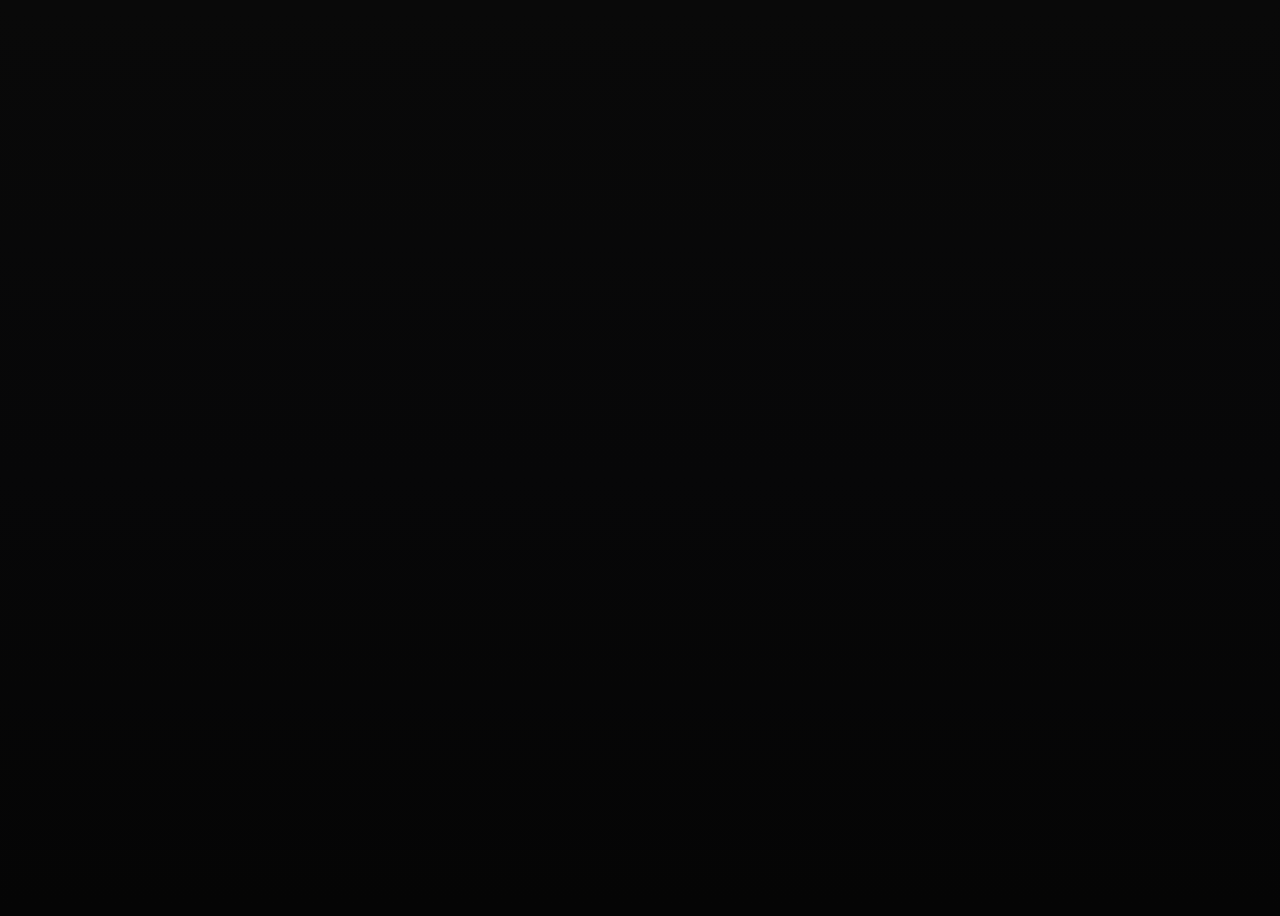
==== index.html @ fc69ae1b "feat: publish static OCR app without sign-in and add invoice easter egg" ====
<!DOCTYPE html>
<html lang="en">
<head>
  <meta charset="UTF-8">
  <meta name="viewport" content="width=device-width, initial-scale=1.0">
  <title>Redcore OCR</title>
  <link rel="icon" type="image/svg+xml" href="favicon.svg">
  <link rel="preconnect" href="https://fonts.googleapis.com">
  <link rel="preconnect" href="https://fonts.gstatic.com" crossorigin>
  <link href="https://fonts.googleapis.com/css2?family=Outfit:wght@300;400;500;600;700;800&family=Sora:wght@400;600;700;800&display=swap" rel="stylesheet">
  <link rel="stylesheet" href="style.css?v=alpha1">
  <script src="https://cdnjs.cloudflare.com/ajax/libs/pdf.js/3.11.174/pdf.min.js"></script>
  <script src="https://unpkg.com/tesseract.js@4.1.1/dist/tesseract.min.js"></script>
  <script src="https://cdnjs.cloudflare.com/ajax/libs/xlsx/0.18.5/xlsx.full.min.js"></script>
  <script src="https://unpkg.com/react@18/umd/react.production.min.js" crossorigin></script>
  <script src="https://unpkg.com/react-dom@18/umd/react-dom.production.min.js" crossorigin></script>
  <script>
    // Client-side deterrent only; cannot truly block DevTools.
    (function () {
      document.addEventListener('contextmenu', function (event) {
        event.preventDefault();
      });

      document.addEventListener('keydown', function (event) {
        const key = String(event.key || '').toLowerCase();
        const blocked = key === 'f12'
          || (event.ctrlKey && event.shiftKey && (key === 'i' || key === 'j' || key === 'c'))
          || (event.ctrlKey && key === 'u');
        if (blocked) {
          event.preventDefault();
          event.stopPropagation();
          return false;
        }
      }, true);

      setInterval(function () {
        try { console.clear(); } catch (_err) {}
      }, 800);
    }());
  </script>
</head>
<body>
  <div id="root"></div>
  <script src="app-react.js?v=alpha1" defer></script>
  <script src="ocr-core.js?v=alpha1" defer></script>
  <script src="app.js?v=alpha1" defer></script>
</body>
</html>
---- style.css ----
:root {
  --bg: #050505;
  --panel: #0a0a0a;
  --panel-2: #121212;
  --text: #ffffff;
  --muted: #a8a8ad;
  --line: #242428;
  --brand: #ff003c;
  --brand-soft: #ff3f68;
  --ok: #17d98a;
  --warn-bg: #2a1218;
  --warn-line: #7a2a3d;
}

* {
  box-sizing: border-box;
}

html,
body {
  font-family: 'Outfit', sans-serif;
  color: var(--text);
  min-height: 100vh;
  background: linear-gradient(180deg, #090909 0%, #070708 52%, #050505 100%),
    radial-gradient(circle at 20% -10%, #2b111b 0%, transparent 50%),
    radial-gradient(circle at 80% 5%, #1d0b12 0%, transparent 52%),
    var(--bg);
  overflow-x: hidden;
}

.bg-grid,
.bg-glow {
  position: fixed;
  inset: 0;
  pointer-events: none;
}

.bg-grid {
  opacity: 0.22;
  background-image:
    linear-gradient(to right, rgba(255, 255, 255, 0.04) 1px, transparent 1px),
    linear-gradient(to bottom, rgba(255, 255, 255, 0.04) 1px, transparent 1px);
  background-size: 28px 28px;
  
}

.bg-glow {
  background:
    radial-gradient(circle at 70% 0%, rgba(255, 0, 60, 0.22), transparent 45%),
    radial-gradient(circle at 15% 12%, rgba(255, 0, 60, 0.16), transparent 40%);
  animation: pulse 8s ease-in-out infinite;
}

.app-shell {
  position: relative;
  max-width: 1220px;
  min-height: 100vh;
  margin: 0 auto;
  padding: 26px 18px 24px;
}

.hero {
  padding: 12px 4px 24px;
}

.hero-mark {
  display: inline-flex;
  align-items: center;
  gap: 10px;
  border: 1px solid #3a1f29;
  border-radius: 999px;
  padding: 6px 12px;
  background: #100b0d;
  color: var(--brand-soft);
  font-size: 0.78rem;
  font-weight: 700;
  letter-spacing: 0.12em;
}

.dot {
  width: 8px;
  height: 8px;
  border-radius: 50%;
  background: var(--brand);
  box-shadow: 0 0 14px var(--brand);
}

h1 {
  margin: 14px 0 12px;
  font-size: clamp(2rem, 7vw, 4.3rem);
  font-family: 'Sora', sans-serif;
  line-height: 0.95;
  letter-spacing: -0.03em;
}

.subtitle {
  max-width: 860px;
  margin: 0;
  color: var(--muted);
  font-size: clamp(1rem, 2.4vw, 1.2rem);
}

.main-stack {
  display: grid;
  gap: 16px;
}

.panel {
  border: 1px solid var(--line);
  border-radius: 22px;
  background: linear-gradient(160deg, rgba(20, 20, 20, 0.95), rgba(9, 9, 9, 0.96));
  box-shadow: 0 22px 50px rgba(0, 0, 0, 0.45);
  backdrop-filter: blur(4px);
}

.upload-box {
  margin: 14px;
  border: 1px dashed #52212e;
  border-radius: 18px;
  padding: 48px 22px;
  text-align: center;
  background: linear-gradient(165deg, #100b0d, #0c0c0d);
  transition: transform 0.25s ease, border-color 0.25s ease, box-shadow 0.25s ease;
}

.upload-box:hover,
.upload-box.dragover {
  transform: translateY(-2px);
  border-color: #8f2b44;
  box-shadow: 0 0 0 1px #8f2b44, 0 24px 50px rgba(255, 0, 60, 0.12);
}

.upload-chip {
  display: inline-block;
  border: 1px solid #7f253c;
  border-radius: 999px;
  padding: 6px 12px;
  color: #ffc0d0;
  font-size: 0.74rem;
  font-weight: 700;
  letter-spacing: 0.1em;
}

.upload-box h2 {
  margin: 16px 0 10px;
  font-size: clamp(1.4rem, 4vw, 2.1rem);
}

.upload-box p {
  margin: 0 0 20px;
  color: var(--muted);
}

.btn {
  position: relative;
  border: 1px solid transparent;
  border-radius: 12px;
  padding: 12px 18px;
  font: inherit;
  font-weight: 700;
  letter-spacing: 0.01em;
  cursor: pointer;
  transition: transform 0.2s ease, filter 0.2s ease, box-shadow 0.2s ease, border-color 0.2s ease;
}


.btn:hover {
  transform: translateY(-1px);
  filter: brightness(1.04);
}

.btn:active {
  transform: translateY(0) scale(0.99);
}


.btn-primary {
  background: linear-gradient(135deg, #ff003c 0%, #ff2e5f 55%, #ff587f 100%);
  color: #fff;
  border-color: rgba(255, 120, 150, 0.42);
  box-shadow: 0 10px 26px rgba(255, 0, 60, 0.32), inset 0 1px 0 rgba(255, 255, 255, 0.25);
}

.btn-primary:hover {
  box-shadow: 0 14px 34px rgba(255, 0, 60, 0.4), inset 0 1px 0 rgba(255, 255, 255, 0.28);
}


.btn-success {
  background: linear-gradient(135deg, #f2f2f2, #ffffff);
  color: #141414;
}

.btn-secondary {
  background: linear-gradient(180deg, #23242b 0%, #17181d 100%);
  color: #f5f7ff;
  border: 1px solid #3b3f4e;
  box-shadow: 0 8px 20px rgba(0, 0, 0, 0.35), inset 0 1px 0 rgba(255, 255, 255, 0.08);
}

.btn-secondary:hover {
  border-color: #4a5063;
  box-shadow: 0 12px 26px rgba(0, 0, 0, 0.44), inset 0 1px 0 rgba(255, 255, 255, 0.1);
}


.btn-ghost {
  background: transparent;
  color: #ff97af;
  border: 1px solid #7f253c;
}

.progress-section,
.results-section {
  padding: 20px;
}

.progress-top {
  display: flex;
  align-items: baseline;
  justify-content: space-between;
  flex-wrap: wrap;
  gap: 8px;
}

.progress-top h3,
.results-header h2 {
  margin: 0;
  font-family: 'Sora', sans-serif;
}

.progress-top p {
  margin: 0;
  color: #c7c7ce;
}

.progress-bar {
  margin-top: 12px;
  height: 11px;
  background: #1a1a1f;
  border-radius: 999px;
  overflow: hidden;
  border: 1px solid #2f2f36;
}

.progress-fill {
  width: 0;
  height: 100%;
  border-radius: inherit;
  background: linear-gradient(90deg, #ff003c, #ff7394);
  box-shadow: 0 0 20px rgba(255, 0, 60, 0.45);
  transition: width 0.25s ease;
}

.live-grid {
  display: grid;
  grid-template-columns: 1.1fr 0.9fr;
  gap: 14px;
  margin-top: 14px;
}

.live-card {
  border: 1px solid var(--line);
  border-radius: 14px;
  padding: 12px;
  background: linear-gradient(180deg, #111114, #0c0c0f);
}

.live-card h4 {
  margin: 0 0 8px;
  color: #ededf0;
}

.preview-frame {
  margin-top: 8px;
  padding: 10px;
  border-radius: 12px;
  border: 1px solid #36363f;
  background: linear-gradient(180deg, #15151a 0%, #0f0f13 100%);
  box-shadow: inset 0 1px 0 rgba(255,255,255,0.04), 0 10px 24px rgba(0,0,0,0.35);
}

#previewCanvas {
  width: 100%;
  max-width: 100%;
  max-height: 260px;
  min-height: 140px;
  height: auto;
  display: block;
  object-fit: contain;
  border-radius: 8px;
  border: 1px solid #2a2a31;
  background: radial-gradient(circle at 50% 30%, #1b1b21 0%, #0d0d12 70%);
}

#ocrTextPreview {
  margin: 10px 0 0;
  border-radius: 10px;
  padding: 10px;
  border: 1px solid #29292f;
  background: #0a0a0d;
  color: #e6e6ec;
  max-height: 200px;
  overflow: auto;
  font-size: 0.8rem;
  line-height: 1.45;
}

.live-log {
  list-style: none;
  margin: 0;
  padding: 0;
  display: grid;
  gap: 8px;
  max-height: 300px;
  overflow: auto;
}

.live-log li {
  border-radius: 10px;
  padding: 9px 10px;
  border: 1px solid #2f2f35;
  background: #111115;
  color: #e5e5ea;
}

.live-log .tone-success {
  border-color: #214735;
  color: #8ef3be;
}

.live-log .tone-error {
  border-color: #6b2335;
  color: #ff9db6;
}

.results-header {
  display: flex;
  justify-content: space-between;
  align-items: end;
  flex-wrap: wrap;
  gap: 10px;
}

.results-header p {
  margin: 8px 0 0;
  color: var(--muted);
}

.stats {
  display: flex;
  gap: 10px;
}

.stat-pill {
  padding: 8px 12px;
  border-radius: 999px;
  border: 1px solid #323238;
  background: #121217;
  color: #d7d7df;
  font-size: 0.85rem;
}

.stat-pill span {
  color: #ffa0b6;
  font-weight: 700;
}

.warning-box {
  margin-top: 12px;
  margin-bottom: 10px;
  border: 1px solid var(--warn-line);
  background: var(--warn-bg);
  color: #ffafc2;
  border-radius: 10px;
  padding: 10px 12px;
  font-size: 0.9rem;
}

.table-wrap {
  margin-top: 12px;
  border-radius: 14px;
  overflow: auto;
  border: 1px solid #2f2f36;
}

table {
  width: 100%;
  border-collapse: collapse;
  min-width: 760px;
}

thead {
  background: linear-gradient(120deg, #1f1318, #261017);
}

th,
td {
  border-bottom: 1px solid #29292f;
  text-align: left;
  padding: 11px 12px;
}

th {
  text-transform: uppercase;
  font-size: 0.78rem;
  color: #ffb2c5;
  letter-spacing: 0.05em;
}

td {
  color: #ececf1;
}

tbody tr:nth-child(even) {
  background: #101014;
}

tbody tr:hover {
  background: #17171d;
}

.empty-row {
  text-align: center;
  color: #a6a6ad;
  padding: 28px 12px;
}

.actions {
  margin-top: 14px;
  display: flex;
  gap: 10px;
  justify-content: flex-end;
  flex-wrap: wrap;
}

footer {
  color: #8e8e95;
  text-align: center;
  font-size: 0.82rem;
  margin-top: 12px;
}

@keyframes pulse {
  0%,
  100% {
    opacity: 1;
  }
  50% {
    opacity: 0.8;
  }
}

@media (max-width: 940px) {
  .live-grid {
    grid-template-columns: 1fr;
  }
}

@media (max-width: 680px) {
  .app-shell {
    padding: 16px 12px 20px;
  }

  .upload-box {
    padding: 30px 14px;
  }

  .progress-section,
  .results-section {
    padding: 14px;
  }

  .actions .btn {
  position: relative;
  border: 1px solid transparent;
  border-radius: 12px;
  padding: 12px 18px;
  font: inherit;
  font-weight: 700;
  letter-spacing: 0.01em;
  cursor: pointer;
  transition: transform 0.2s ease, filter 0.2s ease, box-shadow 0.2s ease, border-color 0.2s ease;
}

}

.cli-inline {
  margin-top: 14px;
  display: grid;
  grid-template-columns: 1fr auto;
  gap: 10px;
}

.cli-path-input {
  width: 100%;
  border: 1px solid #34343a;
  border-radius: 12px;
  background: #101014;
  color: #f0f0f4;
  font: inherit;
  padding: 11px 12px;
}

.csv-rows-output {
  margin-top: 10px;
  margin-bottom: 8px;
  border-radius: 10px;
  border: 1px solid #2f2f36;
  background: #0d0d10;
  color: #dcdce3;
  padding: 10px;
  max-height: 170px;
  overflow: auto;
  font-size: 0.8rem;
  line-height: 1.45;
}

@media (max-width: 680px) {
  .cli-inline {
    grid-template-columns: 1fr;
  }
}

.progress-controls {
  display: inline-flex;
  align-items: center;
  gap: 10px;
}

.btn-compact {
  padding: 8px 12px;
  font-size: 0.86rem;
}

footer {
  margin-top: 20px;
  padding: 14px 6px 6px;
  color: #b7b7c1;
  border-top: 1px solid rgba(255,255,255,0.08);
}

.top-strip {
  display: flex;
  align-items: center;
  justify-content: space-between;
  gap: 10px;
  flex-wrap: wrap;
}

.user-strip {
  display: inline-flex;
  align-items: center;
  gap: 10px;
  border: 1px solid #34343a;
  border-radius: 999px;
  padding: 6px 8px 6px 12px;
  background: #101014;
  color: #ececf1;
  font-size: 0.86rem;
}

.auth-overlay {
  position: fixed;
  inset: 0;
  z-index: 2000;
  display: grid;
  place-items: center;
  padding: 20px;
  background:
    radial-gradient(circle at 12% 0%, rgba(255, 0, 60, 0.2), transparent 44%),
    radial-gradient(circle at 82% 100%, rgba(255, 0, 60, 0.12), transparent 52%),
    rgba(3, 3, 5, 0.82);
  backdrop-filter: blur(8px);
}

.auth-card {
  width: min(500px, 100%);
  border: 1px solid #393941;
  border-radius: 24px;
  padding: 26px 24px 22px;
  background:
    linear-gradient(160deg, rgba(24, 24, 26, 0.98), rgba(9, 9, 10, 0.98)),
    radial-gradient(circle at 80% 12%, rgba(255, 0, 60, 0.18), transparent 45%);
  box-shadow: 0 24px 56px rgba(0, 0, 0, 0.52), 0 0 0 1px rgba(255, 255, 255, 0.03) inset;
  position: relative;
  overflow: hidden;
}

.auth-card::before {
  content: '';
  position: absolute;
  width: 320px;
  height: 320px;
  right: -120px;
  top: -150px;
  background: radial-gradient(circle, rgba(255, 0, 60, 0.22), transparent 68%);
  pointer-events: none;
}

.auth-card > * {
  position: relative;
  z-index: 1;
}

.auth-mark {
  margin-bottom: 12px;
}

.auth-header h2 {
  margin: 0;
  font-family: 'Sora', sans-serif;
  letter-spacing: -0.01em;
}

.auth-header p {
  margin: 8px 0 0;
  color: var(--muted);
}

.auth-form {
  margin-top: 14px;
}

.auth-create-toggle {
  width: 100%;
}

.auth-create {
  margin-top: 10px;
  padding: 12px;
  border: 1px solid #2f2f37;
  border-radius: 14px;
  background: rgba(16, 16, 20, 0.6);
}

.auth-create h3 {
  margin: 0 0 6px;
  font-size: 0.95rem;
  font-family: 'Sora', sans-serif;
  letter-spacing: 0.01em;
}

.auth-create-actions {
  margin-top: 12px;
  display: grid;
  grid-template-columns: 1fr 1fr;
  gap: 10px;
}

.auth-create .btn {
  width: 100%;
}

.auth-divider.auth-divider-sub {
  margin: 14px 0 10px;
}

.auth-card label {
  display: block;
  margin: 10px 0 6px;
  color: #dcdce3;
  font-size: 0.88rem;
}

.auth-input {
  width: 100%;
  border: 1px solid #34343a;
  border-radius: 12px;
  background: #101014;
  color: #f0f0f4;
  font: inherit;
  padding: 11px 12px;
  transition: border-color 0.2s ease, box-shadow 0.2s ease;
}

.auth-input:focus {
  outline: none;
  border-color: #7d2f45;
  box-shadow: 0 0 0 3px rgba(255, 0, 60, 0.14);
}

.auth-actions {
  margin-top: 16px;
  display: grid;
  grid-template-columns: 1fr 1fr;
  gap: 10px;
}

.auth-divider {
  margin: 16px 0 10px;
  display: flex;
  align-items: center;
  gap: 12px;
  color: #9e9ea6;
  font-size: 0.72rem;
  font-weight: 700;
  letter-spacing: 0.16em;
  text-transform: uppercase;
}

.auth-divider::before,
.auth-divider::after {
  content: '';
  flex: 1;
  height: 1px;
  background: linear-gradient(90deg, transparent, #383840 45%, #383840);
}

.auth-divider::after {
  background: linear-gradient(90deg, #383840, #383840 55%, transparent);
}

.google-login-wrap {
  display: grid;
  gap: 8px;
}

.google-login {
  min-height: 44px;
  display: flex;
  justify-content: center;
}

.google-login > div {
  width: 100% !important;
}

.auth-note {
  margin: 0;
  font-size: 0.8rem;
  color: #b7b7be;
}
.auth-message {
  margin-top: 10px;
  border: 1px solid #7a2a3d;
  background: #2a1218;
  color: #ffafc2;
  border-radius: 10px;
  padding: 8px 10px;
  font-size: 0.85rem;
}

.auth-message.success {
  border-color: #21503a;
  background: #11271d;
  color: #9ff0c7;
}

.app-locked {
  filter: blur(2px) saturate(0.92);
  pointer-events: none;
  user-select: none;
}

.profile-panel {
  padding: 16px 20px;
}

.profile-grid {
  display: grid;
  grid-template-columns: 1fr 1.15fr;
  gap: 12px;
  align-items: start;
}

.profile-grid h3 {
  margin: 0;
  font-family: 'Sora', sans-serif;
}

.profile-grid p {
  margin-top: 8px;
  color: var(--muted);
}

.profile-form {
  display: grid;
  gap: 8px;
}

.review-panel {
  padding: 16px 20px;
}

.review-head h3 {
  margin: 0;
  font-family: 'Sora', sans-serif;
}

.review-head p {
  margin: 8px 0 0;
  color: var(--muted);
}

.review-form {
  margin-top: 12px;
  display: grid;
  grid-template-columns: 140px 1fr auto;
  gap: 10px;
}

.reviews-list {
  margin: 12px 0 0;
  padding: 0;
  list-style: none;
  display: grid;
  gap: 8px;
  max-height: 280px;
  overflow: auto;
}

.review-item {
  border: 1px solid #2f2f35;
  background: #0f1013;
  border-radius: 12px;
  padding: 10px 12px;
}

.review-top {
  display: flex;
  justify-content: space-between;
  align-items: center;
  gap: 8px;
  margin-bottom: 4px;
}

.review-item p {
  margin: 0;
  color: #efeff4;
}

.review-item small {
  display: inline-block;
  margin-top: 6px;
  color: var(--muted);
}

@media (max-width: 880px) {
  .profile-grid {
    grid-template-columns: 1fr;
  }

  .review-form {
    grid-template-columns: 1fr;
  }
}

@media (max-width: 680px) {
  .auth-card {
    padding: 20px 16px 18px;
    border-radius: 20px;
  }

  .auth-actions {
    grid-template-columns: 1fr;
  }

  .auth-create-actions {
    grid-template-columns: 1fr;
  }

  .auth-divider {
    margin: 14px 0 8px;
  }
}
.site-header {
  margin-top: 8px;
  padding: 12px 16px;
  border-radius: 18px;
  display: grid;
  grid-template-columns: auto 1fr auto;
  align-items: center;
  gap: 14px;
}

.site-nav {
  justify-self: center;
  display: inline-flex;
  align-items: center;
  gap: 8px;
  border: 1px solid #2f2f36;
  border-radius: 999px;
  padding: 6px;
  background: #0f0f12;
}

.site-link {
  text-decoration: none;
  color: #cfcfd6;
  font-size: 0.86rem;
  padding: 7px 12px;
  border-radius: 999px;
  transition: background-color 0.2s ease, color 0.2s ease;
}

.site-link:hover {
  background: #1a1a21;
  color: #fff;
}

.hero-card {
  margin-top: 14px;
  padding: 30px 24px;
  border-radius: 22px;
  background:
    radial-gradient(circle at 85% 0%, rgba(255, 0, 60, 0.16), transparent 45%),
    radial-gradient(circle at 20% 20%, rgba(255, 0, 60, 0.1), transparent 48%),
    linear-gradient(165deg, #100b0d, #09090a 60%);
  border: 1px solid #342028;
}

.hero-content {
  max-width: 860px;
}

.hero-stats {
  display: flex;
  flex-wrap: wrap;
  gap: 8px;
  margin-top: 12px;
}

.hero-stats span {
  border: 1px solid #4b2230;
  border-radius: 999px;
  padding: 6px 10px;
  color: #ffb8ca;
  background: rgba(255, 0, 60, 0.08);
  font-size: 0.8rem;
}

#resultsSectionAnchor {
  position: relative;
  top: -72px;
}

@media (max-width: 940px) {
  .site-header {
    grid-template-columns: 1fr;
    justify-items: start;
    gap: 10px;
  }

  .site-nav {
    justify-self: start;
  }
}

@media (max-width: 680px) {
  .site-nav {
    flex-wrap: wrap;
    border-radius: 14px;
  }

  .site-link {
    border-radius: 10px;
  }

  .hero-card {
    padding: 24px 14px;
  }
}
.auth-actions .btn {
  min-height: 46px;
  font-size: 0.95rem;
}

.auth-actions .btn-primary {
  box-shadow: 0 14px 30px rgba(255, 0, 60, 0.36), inset 0 1px 0 rgba(255,255,255,0.28);
}

.build-tag {
  margin-left: 10px;
  font-size: 0.7rem;
  color: #ffd1dc;
  border: 1px solid #6b2a3c;
  border-radius: 999px;
  padding: 3px 8px;
  background: rgba(255,0,60,0.14);
  vertical-align: middle;
}



.processing-meta {
  margin-top: 12px;
  display: inline-flex;
  align-items: center;
  gap: 10px;
  border: 1px solid #3c2530;
  border-radius: 999px;
  padding: 7px 12px;
  background: rgba(255, 0, 60, 0.08);
}

.processing-meta span {
  color: #e6b3c1;
  font-size: 0.78rem;
  letter-spacing: 0.08em;
  text-transform: uppercase;
}

.processing-meta strong {
  color: #ffd9e3;
  font-family: 'Sora', sans-serif;
  font-size: 0.95rem;
}

.site-footer {
  margin-top: 16px;
  border-radius: 20px;
  padding: 18px 20px;
}

.dot-link {
  display: inline-flex;
  align-items: center;
  text-decoration: none;
}

.dot-link .dot {
  cursor: pointer;
}

.language-control {
  margin: 14px auto 12px;
  max-width: 360px;
  text-align: left;
}

.language-control label {
  display: block;
  margin: 0 0 6px;
  color: #dcdce3;
  font-size: 0.82rem;
  font-weight: 600;
}

.footer-grid {
  display: grid;
  grid-template-columns: minmax(260px, 420px) 1fr;
  gap: 16px;
  align-items: end;
}

.footer-profile h3 {
  margin: 0;
  font-family: 'Sora', sans-serif;
}

.footer-profile p {
  margin: 8px 0 0;
  color: var(--muted);
}

.footer-profile .profile-form {
  margin-top: 10px;
  display: grid;
  grid-template-columns: 1fr auto;
  gap: 10px;
}

.footer-note {
  display: flex;
  justify-content: flex-end;
  align-items: flex-end;
}

.footer-note p {
  margin: 0;
  color: #cfcfd8;
  letter-spacing: 0.02em;
}

.review-modal {
  position: fixed;
  inset: 0;
  z-index: 2200;
  display: grid;
  place-items: center;
  padding: 18px;
  background: rgba(4, 4, 6, 0.78);
  backdrop-filter: blur(7px);
}

.review-modal-card {
  width: min(520px, 100%);
  border: 1px solid #3b2a31;
  border-radius: 20px;
  padding: 22px 20px;
  background:
    radial-gradient(circle at 82% 0%, rgba(255, 0, 60, 0.17), transparent 44%),
    linear-gradient(165deg, rgba(21, 21, 25, 0.98), rgba(10, 10, 12, 0.98));
  box-shadow: 0 24px 54px rgba(0, 0, 0, 0.56);
}

.review-modal-card h3 {
  margin: 0;
  font-family: 'Sora', sans-serif;
}

.review-modal-card p {
  margin: 8px 0 0;
  color: var(--muted);
}

.star-picker {
  margin-top: 14px;
  display: inline-flex;
  gap: 8px;
}

.star-btn {
  width: 46px;
  height: 46px;
  border-radius: 12px;
  border: 1px solid #3a3a42;
  background: #111117;
  color: #9191a0;
  font-size: 1.5rem;
  line-height: 1;
  cursor: pointer;
  transition: transform 0.15s ease, border-color 0.2s ease, color 0.2s ease, background 0.2s ease;
}

.star-btn:hover {
  transform: translateY(-1px);
  border-color: #7a5a2e;
}

.star-btn.active {
  color: #ffd56b;
  border-color: #8d6b2d;
  background: linear-gradient(180deg, #1f1810, #16130f);
}

.review-actions {
  margin-top: 12px;
  display: grid;
  grid-template-columns: 1fr 1fr;
  gap: 10px;
}

@media (max-width: 940px) {
  .footer-grid {
    grid-template-columns: 1fr;
    align-items: start;
  }

  .footer-note {
    justify-content: flex-start;
  }
}

@media (max-width: 680px) {
  .site-footer {
    padding: 16px 14px;
  }

  .footer-profile .profile-form {
    grid-template-columns: 1fr;
  }

  .review-modal-card {
    padding: 18px 14px;
    border-radius: 16px;
  }

  .star-btn {
    width: 42px;
    height: 42px;
    font-size: 1.35rem;
  }

  .review-actions {
    grid-template-columns: 1fr;
  }
}


/* Smoothness + popup + notifications update */
:root {
  --motion-fast: 140ms;
  --motion-base: 220ms;
  --ease-smooth: cubic-bezier(0.2, 0.75, 0.25, 1);
}

.panel {
  backdrop-filter: none;
  transform: translateZ(0);
}

.bg-glow {
  animation: pulseSoft 12s ease-in-out infinite;
  will-change: opacity, transform;
}

@keyframes pulseSoft {
  0%,
  100% {
    opacity: 0.85;
    transform: scale(1);
  }
  50% {
    opacity: 1;
    transform: scale(1.02);
  }
}

.site-header {
  position: relative;
  overflow: visible;
}

.top-actions {
  display: inline-flex;
  align-items: center;
  gap: 8px;
}

.icon-btn {
  position: relative;
  width: 38px;
  height: 38px;
  border-radius: 10px;
  border: 1px solid #383844;
  background: linear-gradient(180deg, #1f2027 0%, #15161c 100%);
  color: #e7e7ef;
  font: inherit;
  font-weight: 700;
  cursor: pointer;
  display: inline-flex;
  align-items: center;
  justify-content: center;
  box-shadow: 0 8px 18px rgba(0, 0, 0, 0.32);
}

.icon-btn.has-unread {
  border-color: #7e2d42;
}

.notif-badge {
  position: absolute;
  top: -6px;
  right: -6px;
  min-width: 18px;
  height: 18px;
  border-radius: 999px;
  border: 1px solid #7f2038;
  background: #ff124d;
  color: #fff;
  font-size: 0.68rem;
  font-weight: 700;
  display: inline-flex;
  align-items: center;
  justify-content: center;
  padding: 0 4px;
}

.user-chip {
  min-height: 38px;
  max-width: 240px;
  border: 1px solid #34343f;
  border-radius: 999px;
  background: #121218;
  color: #efeff5;
  font: inherit;
  padding: 8px 12px;
  cursor: pointer;
  overflow: hidden;
  text-overflow: ellipsis;
  white-space: nowrap;
}

.user-chip:hover {
  border-color: #4b4c59;
}

.notification-pop {
  position: absolute;
  top: calc(100% + 10px);
  right: 16px;
  width: min(360px, calc(100vw - 32px));
  border: 1px solid #32323a;
  border-radius: 14px;
  background: linear-gradient(170deg, rgba(24, 24, 29, 0.98), rgba(11, 11, 14, 0.98));
  box-shadow: 0 20px 40px rgba(0, 0, 0, 0.5);
  padding: 10px;
  opacity: 0;
  transform: translate3d(0, -8px, 0);
  pointer-events: none;
  transition: opacity var(--motion-base) var(--ease-smooth), transform var(--motion-base) var(--ease-smooth);
  z-index: 40;
}

.notification-pop.is-open {
  opacity: 1;
  transform: translate3d(0, 0, 0);
  pointer-events: auto;
}

.notification-head {
  display: flex;
  align-items: center;
  justify-content: space-between;
  gap: 10px;
  padding: 2px 4px 8px;
}

.text-btn {
  border: 0;
  background: transparent;
  color: #ff9fb8;
  font: inherit;
  font-size: 0.8rem;
  cursor: pointer;
}

.notification-list {
  list-style: none;
  margin: 0;
  padding: 0;
  max-height: 280px;
  overflow: auto;
  display: grid;
  gap: 8px;
}

.notif-item {
  border: 1px solid #30303a;
  border-radius: 10px;
  background: #0f1015;
  padding: 8px 10px;
}

.notif-item p {
  margin: 0;
  color: #ededf3;
  font-size: 0.84rem;
}

.notif-item small {
  display: block;
  margin-top: 5px;
  color: #a5a5af;
  font-size: 0.74rem;
}

.notif-item.success {
  border-color: #245540;
}

.notif-item.warn {
  border-color: #7b2b3d;
}

.notification-empty {
  color: #a1a1ab;
  text-align: center;
  border: 1px dashed #373743;
  border-radius: 10px;
  padding: 12px;
  font-size: 0.84rem;
}

.site-footer-min {
  margin-top: 16px;
  padding: 14px 16px;
  text-align: center;
}

.site-footer-min p {
  margin: 0;
  color: #b9b9c3;
  font-size: 0.83rem;
}

.profile-modal,
.review-modal {
  position: fixed;
  inset: 0;
  z-index: 2200;
  display: grid;
  place-items: center;
  padding: 18px;
  background: rgba(4, 4, 6, 0.74);
  backdrop-filter: none;
  opacity: 0;
  pointer-events: none;
  transition: opacity var(--motion-base) var(--ease-smooth);
}

.profile-modal.is-open,
.review-modal.is-open {
  opacity: 1;
  pointer-events: auto;
}

.profile-modal-card,
.review-modal-card {
  width: min(520px, 100%);
  border: 1px solid #3a2b33;
  border-radius: 20px;
  padding: 20px;
  background:
    radial-gradient(circle at 82% 0%, rgba(255, 0, 60, 0.16), transparent 45%),
    linear-gradient(165deg, rgba(21, 21, 25, 0.98), rgba(10, 10, 12, 0.98));
  box-shadow: 0 24px 50px rgba(0, 0, 0, 0.56);
  transform: translate3d(0, 18px, 0) scale(0.985);
  opacity: 0;
  transition: transform var(--motion-base) var(--ease-smooth), opacity var(--motion-base) var(--ease-smooth);
}

.profile-modal.is-open .profile-modal-card,
.review-modal.is-open .review-modal-card {
  transform: translate3d(0, 0, 0) scale(1);
  opacity: 1;
}

.modal-head {
  display: flex;
  align-items: center;
  justify-content: space-between;
  gap: 10px;
}

.modal-head h3 {
  margin: 0;
  font-family: 'Sora', sans-serif;
}

.modal-close {
  width: 34px;
  height: 34px;
  border-radius: 8px;
  border: 1px solid #3c3c46;
  background: #161720;
  color: #f4f4fa;
  font: inherit;
  cursor: pointer;
}

.profile-modal-card p,
.review-modal-card p {
  margin: 8px 0 0;
  color: var(--muted);
}

.profile-actions {
  margin-top: 12px;
  display: grid;
  grid-template-columns: 1fr 1fr;
  gap: 10px;
}

.review-actions {
  margin-top: 12px;
}

.toast-stack {
  position: fixed;
  right: 14px;
  bottom: 14px;
  width: min(320px, calc(100vw - 28px));
  display: grid;
  gap: 8px;
  z-index: 2400;
}

.toast {
  border: 1px solid #34343d;
  border-radius: 10px;
  background: rgba(15, 16, 20, 0.98);
  color: #f0f0f5;
  padding: 10px 12px;
  box-shadow: 0 14px 30px rgba(0, 0, 0, 0.42);
  opacity: 0;
  transform: translate3d(0, 12px, 0);
  transition: opacity var(--motion-base) var(--ease-smooth), transform var(--motion-base) var(--ease-smooth);
}

.toast p {
  margin: 0;
  font-size: 0.85rem;
}

.toast.show {
  opacity: 1;
  transform: translate3d(0, 0, 0);
}

.toast-success {
  border-color: #25533f;
}

.toast-warn {
  border-color: #7b2b3e;
}

.toast-info {
  border-color: #36404f;
}

.reveal-up {
  opacity: 0;
  transform: translate3d(0, 16px, 0);
  animation: revealUp 520ms var(--ease-smooth) forwards;
}

.delay-1 {
  animation-delay: 60ms;
}

.delay-2 {
  animation-delay: 120ms;
}

.delay-3 {
  animation-delay: 180ms;
}

@keyframes revealUp {
  from {
    opacity: 0;
    transform: translate3d(0, 16px, 0);
  }
  to {
    opacity: 1;
    transform: translate3d(0, 0, 0);
  }
}

.btn,
.icon-btn,
.user-chip,
.site-link,
.text-btn,
.modal-close {
  transition:
    transform var(--motion-fast) ease,
    background-color var(--motion-fast) ease,
    border-color var(--motion-fast) ease,
    color var(--motion-fast) ease,
    box-shadow var(--motion-fast) ease,
    filter var(--motion-fast) ease;
  will-change: transform;
}

.btn.is-pressed,
.icon-btn.is-pressed,
.user-chip.is-pressed,
.site-link.is-pressed,
.text-btn.is-pressed,
.modal-close.is-pressed {
  transform: translate3d(0, 1px, 0) scale(0.985) !important;
}

.progress-fill {
  transition: width 220ms cubic-bezier(0.22, 0.72, 0.3, 1);
}

@media (max-width: 940px) {
  .top-actions {
    width: 100%;
    justify-content: flex-start;
  }

  .notification-pop {
    right: 0;
    width: min(360px, calc(100vw - 24px));
  }
}

@media (max-width: 680px) {
  .top-actions {
    flex-wrap: wrap;
  }

  .user-chip {
    max-width: 100%;
    width: 100%;
  }

  .notification-pop {
    left: 0;
    right: 0;
    width: auto;
  }

  .profile-modal-card,
  .review-modal-card {
    padding: 16px 14px;
    border-radius: 16px;
  }

  .profile-actions,
  .review-actions {
    grid-template-columns: 1fr;
  }

  .toast-stack {
    left: 12px;
    right: 12px;
    width: auto;
  }
}

@media (prefers-reduced-motion: reduce) {
  *,
  *::before,
  *::after {
    animation: none !important;
    transition: none !important;
  }
}

/* notification layer visibility fix */
.site-header {
  z-index: 120;
}

.notification-pop {
  z-index: 260;
}
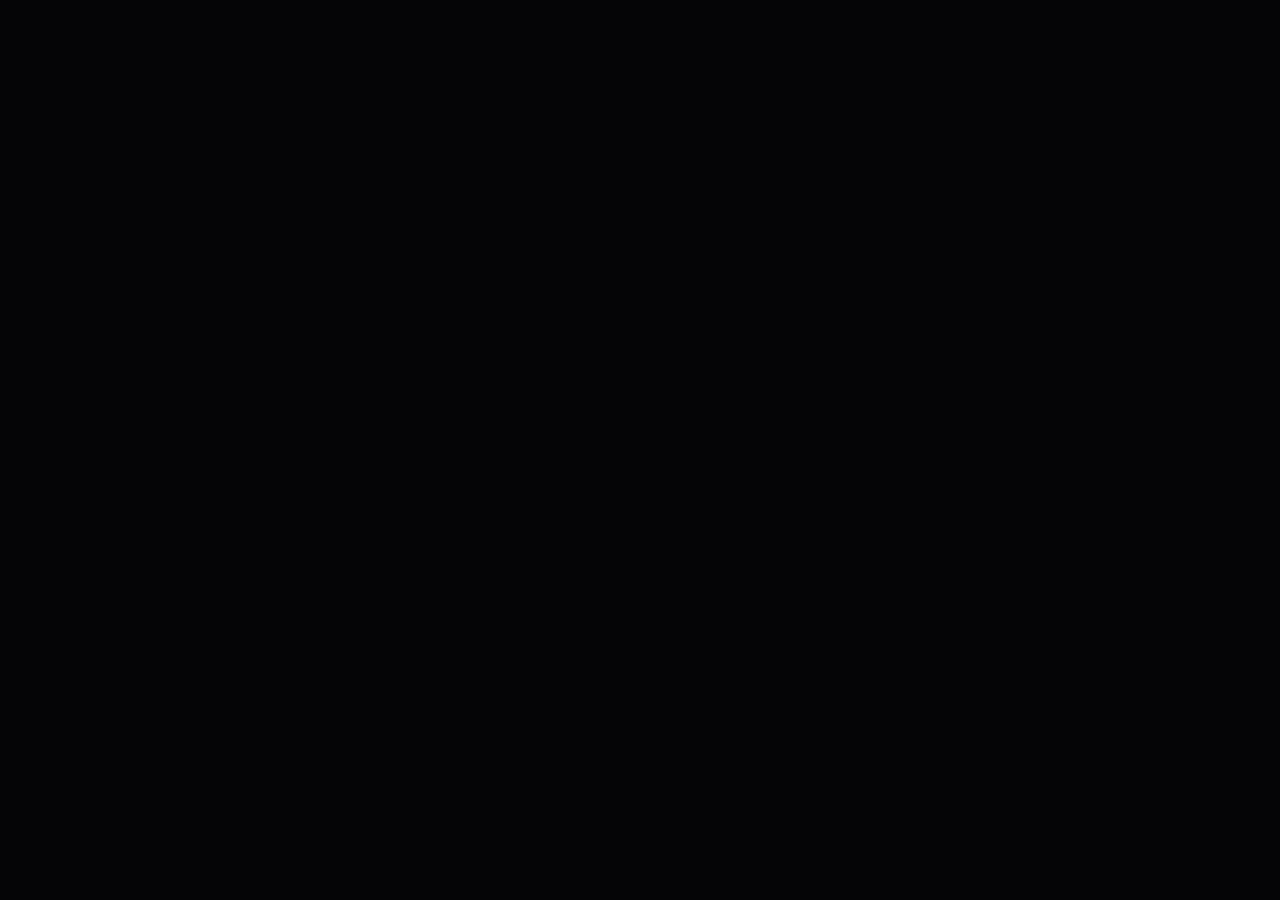
==== commit e7786b97: "feat: v2.4 - Linear/Modern design system, fix OCR routing crash - Fix critical bug: detectLanguage()" ====
--- a/index.html
+++ b/index.html
@@ -3,12 +3,12 @@
 <head>
   <meta charset="UTF-8">
   <meta name="viewport" content="width=device-width, initial-scale=1.0">
-  <title>Redcore OCR</title>
+  <title>redcore ocr</title>
   <link rel="icon" type="image/svg+xml" href="favicon.svg">
   <link rel="preconnect" href="https://fonts.googleapis.com">
   <link rel="preconnect" href="https://fonts.gstatic.com" crossorigin>
   <link href="https://fonts.googleapis.com/css2?family=Outfit:wght@300;400;500;600;700;800&family=Sora:wght@400;600;700;800&display=swap" rel="stylesheet">
-  <link rel="stylesheet" href="style.css?v=alpha1">
+  <link rel="stylesheet" href="style.css?v=2.4">
   <script src="https://cdnjs.cloudflare.com/ajax/libs/pdf.js/3.11.174/pdf.min.js"></script>
   <script src="https://unpkg.com/tesseract.js@4.1.1/dist/tesseract.min.js"></script>
   <script src="https://cdnjs.cloudflare.com/ajax/libs/xlsx/0.18.5/xlsx.full.min.js"></script>
@@ -41,8 +41,8 @@
 </head>
 <body>
   <div id="root"></div>
-  <script src="app-react.js?v=alpha1" defer></script>
-  <script src="ocr-core.js?v=alpha1" defer></script>
-  <script src="app.js?v=alpha1" defer></script>
+  <script src="app-react.js?v=2.4" defer></script>
+  <script src="ocr-core.js?v=2.4" defer></script>
+  <script src="app.js?v=2.4" defer></script>
 </body>
 </html>
--- a/style.css
+++ b/style.css
@@ -1,1625 +1,1120 @@
+/* =============================================
+   REDCORE OCR — Linear/Modern Design System
+   ============================================= */
+
 :root {
-  --bg: #050505;
-  --panel: #0a0a0a;
-  --panel-2: #121212;
-  --text: #ffffff;
-  --muted: #a8a8ad;
-  --line: #242428;
-  --brand: #ff003c;
-  --brand-soft: #ff3f68;
-  --ok: #17d98a;
-  --warn-bg: #2a1218;
-  --warn-line: #7a2a3d;
-}
-
-* {
-  box-sizing: border-box;
-}
-
-html,
+  /* Color Tokens — Deep Space with Ambient Light */
+  --bg-deep: #020203;
+  --bg-base: #050506;
+  --bg-elevated: #0a0a0c;
+  --surface: rgba(255,255,255,0.05);
+  --surface-hover: rgba(255,255,255,0.08);
+  --fg: #EDEDEF;
+  --fg-muted: #8A8F98;
+  --fg-subtle: rgba(255,255,255,0.60);
+  --accent: #FF1E3C;
+  --accent-bright: #FF3A54;
+  --accent-glow: rgba(255,30,60,0.3);
+  --accent-glow-soft: rgba(255,30,60,0.15);
+  --border: rgba(255,255,255,0.06);
+  --border-hover: rgba(255,255,255,0.10);
+  --border-accent: rgba(255,30,60,0.30);
+
+  /* Typography */
+  --font-body: 'Outfit', -apple-system, BlinkMacSystemFont, 'Segoe UI', sans-serif;
+  --font-heading: 'Sora', 'Outfit', sans-serif;
+  --font-mono: 'JetBrains Mono', 'Fira Code', 'SF Mono', monospace;
+
+  /* Shadows */
+  --shadow-card: 0 0 0 1px rgba(255,255,255,0.06), 0 2px 20px rgba(0,0,0,0.4), 0 0 40px rgba(0,0,0,0.2);
+  --shadow-card-hover: 0 0 0 1px rgba(255,255,255,0.10), 0 8px 40px rgba(0,0,0,0.5), 0 0 80px rgba(255,30,60,0.08);
+  --shadow-btn-accent: 0 0 0 1px rgba(255,30,60,0.5), 0 4px 12px rgba(255,30,60,0.3), inset 0 1px 0 0 rgba(255,255,255,0.15);
+  --shadow-btn-accent-hover: 0 0 0 1px rgba(255,30,60,0.6), 0 8px 24px rgba(255,30,60,0.4), inset 0 1px 0 0 rgba(255,255,255,0.2);
+  --shadow-inner-highlight: inset 0 1px 0 0 rgba(255,255,255,0.08);
+
+  /* Timing */
+  --ease-expo: cubic-bezier(0.16, 1, 0.3, 1);
+  --duration-fast: 200ms;
+  --duration-normal: 300ms;
+  --duration-entrance: 600ms;
+}
+
+/* ---- Reset ---- */
+*, *::before, *::after { box-sizing: border-box; margin: 0; padding: 0; }
+
+html {
+  font-size: 16px;
+  -webkit-font-smoothing: antialiased;
+  -moz-osx-font-smoothing: grayscale;
+  text-rendering: optimizeLegibility;
+}
+
 body {
-  font-family: 'Outfit', sans-serif;
-  color: var(--text);
+  font-family: var(--font-body);
+  color: var(--fg);
+  background: var(--bg-base);
   min-height: 100vh;
-  background: linear-gradient(180deg, #090909 0%, #070708 52%, #050505 100%),
-    radial-gradient(circle at 20% -10%, #2b111b 0%, transparent 50%),
-    radial-gradient(circle at 80% 5%, #1d0b12 0%, transparent 52%),
-    var(--bg);
   overflow-x: hidden;
-}
-
-.bg-grid,
-.bg-glow {
+  line-height: 1.6;
+}
+
+/* ---- Multi-Layer Background System ---- */
+
+/* Layer 1: Base radial gradient — vertical depth from top */
+.bg-base-gradient {
   position: fixed;
   inset: 0;
   pointer-events: none;
-}
-
+  z-index: -5;
+  background: radial-gradient(ellipse at top center, #0a0a0f 0%, #050506 50%, #020203 100%);
+}
+
+/* Layer 2: Noise texture — tactile quality */
+.bg-noise {
+  position: fixed;
+  inset: 0;
+  pointer-events: none;
+  z-index: -4;
+  opacity: 0.015;
+  background-image: url("data:image/svg+xml,%3Csvg viewBox='0 0 256 256' xmlns='http://www.w3.org/2000/svg'%3E%3Cfilter id='n'%3E%3CfeTurbulence type='fractalNoise' baseFrequency='0.9' numOctaves='4' stitchTiles='stitch'/%3E%3C/filter%3E%3Crect width='100%25' height='100%25' filter='url(%23n)'/%3E%3C/svg%3E");
+  background-repeat: repeat;
+  background-size: 256px 256px;
+}
+
+/* Layer 3: Animated ambient blobs — cinematic lighting pools */
+.bg-blob-container {
+  position: fixed;
+  inset: 0;
+  pointer-events: none;
+  z-index: -3;
+  overflow: hidden;
+}
+
+.bg-blob {
+  position: absolute;
+  border-radius: 50%;
+}
+
+.bg-blob--primary {
+  top: -20%;
+  left: 50%;
+  transform: translateX(-50%);
+  width: 1000px;
+  height: 1400px;
+  background: radial-gradient(ellipse, rgba(255,30,60,0.18) 0%, transparent 70%);
+  filter: blur(150px);
+  animation: float-primary 10s ease-in-out infinite;
+}
+
+.bg-blob--secondary {
+  top: 20%;
+  left: -10%;
+  width: 600px;
+  height: 800px;
+  background: radial-gradient(ellipse, rgba(139,20,40,0.12) 0%, transparent 70%);
+  filter: blur(120px);
+  animation: float-secondary 8s ease-in-out infinite;
+}
+
+.bg-blob--tertiary {
+  top: 40%;
+  right: -10%;
+  width: 500px;
+  height: 700px;
+  background: radial-gradient(ellipse, rgba(100,15,30,0.10) 0%, transparent 70%);
+  filter: blur(100px);
+  animation: float-tertiary 9s ease-in-out infinite;
+}
+
+.bg-blob--bottom {
+  bottom: -10%;
+  left: 30%;
+  width: 800px;
+  height: 600px;
+  background: radial-gradient(ellipse, rgba(255,30,60,0.08) 0%, transparent 70%);
+  filter: blur(140px);
+  animation: float-bottom 12s ease-in-out infinite;
+}
+
+@keyframes float-primary {
+  0%, 100% { transform: translateX(-50%) translateY(0) rotate(0deg); }
+  50% { transform: translateX(-50%) translateY(-20px) rotate(1deg); }
+}
+@keyframes float-secondary {
+  0%, 100% { transform: translateY(0) rotate(0deg); }
+  50% { transform: translateY(-15px) rotate(-1deg); }
+}
+@keyframes float-tertiary {
+  0%, 100% { transform: translateY(0) rotate(0deg); }
+  50% { transform: translateY(-18px) rotate(1.5deg); }
+}
+@keyframes float-bottom {
+  0%, 100% { transform: translateY(0); opacity: 0.6; }
+  50% { transform: translateY(-12px); opacity: 1; }
+}
+
+/* Layer 4: Grid overlay — subtle structure */
 .bg-grid {
-  opacity: 0.22;
+  position: fixed;
+  inset: 0;
+  pointer-events: none;
+  z-index: -2;
   background-image:
-    linear-gradient(to right, rgba(255, 255, 255, 0.04) 1px, transparent 1px),
-    linear-gradient(to bottom, rgba(255, 255, 255, 0.04) 1px, transparent 1px);
-  background-size: 28px 28px;
-  
-}
-
-.bg-glow {
-  background:
-    radial-gradient(circle at 70% 0%, rgba(255, 0, 60, 0.22), transparent 45%),
-    radial-gradient(circle at 15% 12%, rgba(255, 0, 60, 0.16), transparent 40%);
-  animation: pulse 8s ease-in-out infinite;
-}
-
+    linear-gradient(to right, rgba(255,255,255,0.02) 1px, transparent 1px),
+    linear-gradient(to bottom, rgba(255,255,255,0.02) 1px, transparent 1px);
+  background-size: 64px 64px;
+  opacity: 0.4;
+}
+
+/* ---- Layout Shell ---- */
 .app-shell {
+  max-width: 1080px;
+  margin: 0 auto;
+  padding: 32px 24px 64px;
   position: relative;
-  max-width: 1220px;
-  min-height: 100vh;
-  margin: 0 auto;
-  padding: 26px 18px 24px;
-}
-
-.hero {
-  padding: 12px 4px 24px;
-}
-
-.hero-mark {
-  display: inline-flex;
+}
+
+/* ---- Header ---- */
+.site-header {
+  display: flex;
+  justify-content: space-between;
+  align-items: center;
+  padding: 16px 24px;
+  margin-bottom: 48px;
+  border-radius: 16px;
+  background: linear-gradient(to bottom, rgba(255,255,255,0.04), rgba(255,255,255,0.01));
+  border: 1px solid var(--border);
+  box-shadow: var(--shadow-card);
+  backdrop-filter: blur(12px);
+  -webkit-backdrop-filter: blur(12px);
+  position: relative;
+}
+
+.site-header::before {
+  content: '';
+  position: absolute;
+  top: 0; left: 24px; right: 24px;
+  height: 1px;
+  background: linear-gradient(to right, transparent, rgba(255,255,255,0.12), transparent);
+}
+
+.site-brand {
+  display: flex;
   align-items: center;
   gap: 10px;
-  border: 1px solid #3a1f29;
-  border-radius: 999px;
-  padding: 6px 12px;
-  background: #100b0d;
-  color: var(--brand-soft);
-  font-size: 0.78rem;
-  font-weight: 700;
-  letter-spacing: 0.12em;
-}
-
-.dot {
-  width: 8px;
-  height: 8px;
-  border-radius: 50%;
-  background: var(--brand);
-  box-shadow: 0 0 14px var(--brand);
-}
-
-h1 {
-  margin: 14px 0 12px;
-  font-size: clamp(2rem, 7vw, 4.3rem);
-  font-family: 'Sora', sans-serif;
-  line-height: 0.95;
-  letter-spacing: -0.03em;
-}
-
-.subtitle {
-  max-width: 860px;
-  margin: 0;
-  color: var(--muted);
-  font-size: clamp(1rem, 2.4vw, 1.2rem);
-}
-
-.main-stack {
-  display: grid;
-  gap: 16px;
-}
-
-.panel {
-  border: 1px solid var(--line);
-  border-radius: 22px;
-  background: linear-gradient(160deg, rgba(20, 20, 20, 0.95), rgba(9, 9, 9, 0.96));
-  box-shadow: 0 22px 50px rgba(0, 0, 0, 0.45);
-  backdrop-filter: blur(4px);
-}
-
-.upload-box {
-  margin: 14px;
-  border: 1px dashed #52212e;
-  border-radius: 18px;
-  padding: 48px 22px;
-  text-align: center;
-  background: linear-gradient(165deg, #100b0d, #0c0c0d);
-  transition: transform 0.25s ease, border-color 0.25s ease, box-shadow 0.25s ease;
-}
-
-.upload-box:hover,
-.upload-box.dragover {
-  transform: translateY(-2px);
-  border-color: #8f2b44;
-  box-shadow: 0 0 0 1px #8f2b44, 0 24px 50px rgba(255, 0, 60, 0.12);
-}
-
-.upload-chip {
-  display: inline-block;
-  border: 1px solid #7f253c;
-  border-radius: 999px;
-  padding: 6px 12px;
-  color: #ffc0d0;
-  font-size: 0.74rem;
-  font-weight: 700;
-  letter-spacing: 0.1em;
-}
-
-.upload-box h2 {
-  margin: 16px 0 10px;
-  font-size: clamp(1.4rem, 4vw, 2.1rem);
-}
-
-.upload-box p {
-  margin: 0 0 20px;
-  color: var(--muted);
-}
-
-.btn {
-  position: relative;
-  border: 1px solid transparent;
-  border-radius: 12px;
-  padding: 12px 18px;
-  font: inherit;
-  font-weight: 700;
-  letter-spacing: 0.01em;
-  cursor: pointer;
-  transition: transform 0.2s ease, filter 0.2s ease, box-shadow 0.2s ease, border-color 0.2s ease;
-}
-
-
-.btn:hover {
-  transform: translateY(-1px);
-  filter: brightness(1.04);
-}
-
-.btn:active {
-  transform: translateY(0) scale(0.99);
-}
-
-
-.btn-primary {
-  background: linear-gradient(135deg, #ff003c 0%, #ff2e5f 55%, #ff587f 100%);
-  color: #fff;
-  border-color: rgba(255, 120, 150, 0.42);
-  box-shadow: 0 10px 26px rgba(255, 0, 60, 0.32), inset 0 1px 0 rgba(255, 255, 255, 0.25);
-}
-
-.btn-primary:hover {
-  box-shadow: 0 14px 34px rgba(255, 0, 60, 0.4), inset 0 1px 0 rgba(255, 255, 255, 0.28);
-}
-
-
-.btn-success {
-  background: linear-gradient(135deg, #f2f2f2, #ffffff);
-  color: #141414;
-}
-
-.btn-secondary {
-  background: linear-gradient(180deg, #23242b 0%, #17181d 100%);
-  color: #f5f7ff;
-  border: 1px solid #3b3f4e;
-  box-shadow: 0 8px 20px rgba(0, 0, 0, 0.35), inset 0 1px 0 rgba(255, 255, 255, 0.08);
-}
-
-.btn-secondary:hover {
-  border-color: #4a5063;
-  box-shadow: 0 12px 26px rgba(0, 0, 0, 0.44), inset 0 1px 0 rgba(255, 255, 255, 0.1);
-}
-
-
-.btn-ghost {
-  background: transparent;
-  color: #ff97af;
-  border: 1px solid #7f253c;
-}
-
-.progress-section,
-.results-section {
-  padding: 20px;
-}
-
-.progress-top {
-  display: flex;
-  align-items: baseline;
-  justify-content: space-between;
-  flex-wrap: wrap;
-  gap: 8px;
-}
-
-.progress-top h3,
-.results-header h2 {
-  margin: 0;
-  font-family: 'Sora', sans-serif;
-}
-
-.progress-top p {
-  margin: 0;
-  color: #c7c7ce;
-}
-
-.progress-bar {
-  margin-top: 12px;
-  height: 11px;
-  background: #1a1a1f;
-  border-radius: 999px;
-  overflow: hidden;
-  border: 1px solid #2f2f36;
-}
-
-.progress-fill {
-  width: 0;
-  height: 100%;
-  border-radius: inherit;
-  background: linear-gradient(90deg, #ff003c, #ff7394);
-  box-shadow: 0 0 20px rgba(255, 0, 60, 0.45);
-  transition: width 0.25s ease;
-}
-
-.live-grid {
-  display: grid;
-  grid-template-columns: 1.1fr 0.9fr;
-  gap: 14px;
-  margin-top: 14px;
-}
-
-.live-card {
-  border: 1px solid var(--line);
-  border-radius: 14px;
-  padding: 12px;
-  background: linear-gradient(180deg, #111114, #0c0c0f);
-}
-
-.live-card h4 {
-  margin: 0 0 8px;
-  color: #ededf0;
-}
-
-.preview-frame {
-  margin-top: 8px;
-  padding: 10px;
-  border-radius: 12px;
-  border: 1px solid #36363f;
-  background: linear-gradient(180deg, #15151a 0%, #0f0f13 100%);
-  box-shadow: inset 0 1px 0 rgba(255,255,255,0.04), 0 10px 24px rgba(0,0,0,0.35);
-}
-
-#previewCanvas {
-  width: 100%;
-  max-width: 100%;
-  max-height: 260px;
-  min-height: 140px;
-  height: auto;
-  display: block;
-  object-fit: contain;
-  border-radius: 8px;
-  border: 1px solid #2a2a31;
-  background: radial-gradient(circle at 50% 30%, #1b1b21 0%, #0d0d12 70%);
-}
-
-#ocrTextPreview {
-  margin: 10px 0 0;
-  border-radius: 10px;
-  padding: 10px;
-  border: 1px solid #29292f;
-  background: #0a0a0d;
-  color: #e6e6ec;
-  max-height: 200px;
-  overflow: auto;
-  font-size: 0.8rem;
-  line-height: 1.45;
-}
-
-.live-log {
-  list-style: none;
-  margin: 0;
-  padding: 0;
-  display: grid;
-  gap: 8px;
-  max-height: 300px;
-  overflow: auto;
-}
-
-.live-log li {
-  border-radius: 10px;
-  padding: 9px 10px;
-  border: 1px solid #2f2f35;
-  background: #111115;
-  color: #e5e5ea;
-}
-
-.live-log .tone-success {
-  border-color: #214735;
-  color: #8ef3be;
-}
-
-.live-log .tone-error {
-  border-color: #6b2335;
-  color: #ff9db6;
-}
-
-.results-header {
-  display: flex;
-  justify-content: space-between;
-  align-items: end;
-  flex-wrap: wrap;
-  gap: 10px;
-}
-
-.results-header p {
-  margin: 8px 0 0;
-  color: var(--muted);
-}
-
-.stats {
-  display: flex;
-  gap: 10px;
-}
-
-.stat-pill {
-  padding: 8px 12px;
-  border-radius: 999px;
-  border: 1px solid #323238;
-  background: #121217;
-  color: #d7d7df;
-  font-size: 0.85rem;
-}
-
-.stat-pill span {
-  color: #ffa0b6;
-  font-weight: 700;
-}
-
-.warning-box {
-  margin-top: 12px;
-  margin-bottom: 10px;
-  border: 1px solid var(--warn-line);
-  background: var(--warn-bg);
-  color: #ffafc2;
-  border-radius: 10px;
-  padding: 10px 12px;
-  font-size: 0.9rem;
-}
-
-.table-wrap {
-  margin-top: 12px;
-  border-radius: 14px;
-  overflow: auto;
-  border: 1px solid #2f2f36;
-}
-
-table {
-  width: 100%;
-  border-collapse: collapse;
-  min-width: 760px;
-}
-
-thead {
-  background: linear-gradient(120deg, #1f1318, #261017);
-}
-
-th,
-td {
-  border-bottom: 1px solid #29292f;
-  text-align: left;
-  padding: 11px 12px;
-}
-
-th {
-  text-transform: uppercase;
-  font-size: 0.78rem;
-  color: #ffb2c5;
-  letter-spacing: 0.05em;
-}
-
-td {
-  color: #ececf1;
-}
-
-tbody tr:nth-child(even) {
-  background: #101014;
-}
-
-tbody tr:hover {
-  background: #17171d;
-}
-
-.empty-row {
-  text-align: center;
-  color: #a6a6ad;
-  padding: 28px 12px;
-}
-
-.actions {
-  margin-top: 14px;
-  display: flex;
-  gap: 10px;
-  justify-content: flex-end;
-  flex-wrap: wrap;
-}
-
-footer {
-  color: #8e8e95;
-  text-align: center;
-  font-size: 0.82rem;
-  margin-top: 12px;
-}
-
-@keyframes pulse {
-  0%,
-  100% {
-    opacity: 1;
-  }
-  50% {
-    opacity: 0.8;
-  }
-}
-
-@media (max-width: 940px) {
-  .live-grid {
-    grid-template-columns: 1fr;
-  }
-}
-
-@media (max-width: 680px) {
-  .app-shell {
-    padding: 16px 12px 20px;
-  }
-
-  .upload-box {
-    padding: 30px 14px;
-  }
-
-  .progress-section,
-  .results-section {
-    padding: 14px;
-  }
-
-  .actions .btn {
-  position: relative;
-  border: 1px solid transparent;
-  border-radius: 12px;
-  padding: 12px 18px;
-  font: inherit;
-  font-weight: 700;
-  letter-spacing: 0.01em;
-  cursor: pointer;
-  transition: transform 0.2s ease, filter 0.2s ease, box-shadow 0.2s ease, border-color 0.2s ease;
-}
-
-}
-
-.cli-inline {
-  margin-top: 14px;
-  display: grid;
-  grid-template-columns: 1fr auto;
-  gap: 10px;
-}
-
-.cli-path-input {
-  width: 100%;
-  border: 1px solid #34343a;
-  border-radius: 12px;
-  background: #101014;
-  color: #f0f0f4;
-  font: inherit;
-  padding: 11px 12px;
-}
-
-.csv-rows-output {
-  margin-top: 10px;
-  margin-bottom: 8px;
-  border-radius: 10px;
-  border: 1px solid #2f2f36;
-  background: #0d0d10;
-  color: #dcdce3;
-  padding: 10px;
-  max-height: 170px;
-  overflow: auto;
-  font-size: 0.8rem;
-  line-height: 1.45;
-}
-
-@media (max-width: 680px) {
-  .cli-inline {
-    grid-template-columns: 1fr;
-  }
-}
-
-.progress-controls {
-  display: inline-flex;
+}
+
+.hero-mark {
+  display: flex;
   align-items: center;
   gap: 10px;
-}
-
-.btn-compact {
-  padding: 8px 12px;
-  font-size: 0.86rem;
-}
-
-footer {
-  margin-top: 20px;
-  padding: 14px 6px 6px;
-  color: #b7b7c1;
-  border-top: 1px solid rgba(255,255,255,0.08);
-}
-
-.top-strip {
-  display: flex;
-  align-items: center;
-  justify-content: space-between;
-  gap: 10px;
-  flex-wrap: wrap;
-}
-
+  padding: 6px 14px;
+  border-radius: 999px;
+  background: rgba(255,30,60,0.06);
+  border: 1px solid var(--border-accent);
+}
+
+.brand {
+  font-family: var(--font-heading);
+  font-weight: 800;
+  font-size: 0.85rem;
+  letter-spacing: 0.08em;
+  color: var(--fg);
+  text-transform: lowercase;
+}
+
+.build-tag {
+  font-family: var(--font-mono);
+  font-size: 0.6rem;
+  font-weight: 600;
+  letter-spacing: 0.1em;
+  color: var(--fg-muted);
+  padding: 2px 8px;
+  background: var(--surface);
+  border-radius: 999px;
+  border: 1px solid var(--border);
+}
+
+/* Navigation */
+.site-nav {
+  display: flex;
+  gap: 6px;
+}
+
+.site-link {
+  text-decoration: none;
+  color: var(--fg-muted);
+  font-weight: 500;
+  font-size: 0.82rem;
+  padding: 6px 14px;
+  border-radius: 8px;
+  transition: color var(--duration-fast) var(--ease-expo),
+              background var(--duration-fast) var(--ease-expo);
+}
+
+.site-link:hover {
+  color: var(--fg);
+  background: var(--surface);
+}
+
+/* Mobile menu toggle */
+.mobile-menu-btn {
+  display: none;
+  background: none;
+  border: 1px solid var(--border);
+  border-radius: 8px;
+  color: var(--fg);
+  padding: 8px;
+  cursor: pointer;
+  transition: background var(--duration-fast) var(--ease-expo);
+}
+.mobile-menu-btn:hover { background: var(--surface); }
+.mobile-menu-btn svg { display: block; }
+
+/* User strip */
 .user-strip {
   display: inline-flex;
   align-items: center;
   gap: 10px;
-  border: 1px solid #34343a;
+  padding: 4px 4px 4px 14px;
   border-radius: 999px;
-  padding: 6px 8px 6px 12px;
-  background: #101014;
-  color: #ececf1;
-  font-size: 0.86rem;
-}
-
+  background: var(--surface);
+  border: 1px solid var(--border);
+  font-size: 0.8rem;
+  color: var(--fg-muted);
+  font-weight: 600;
+}
+
+/* ---- Dot — Signature animated accent ---- */
+.dot {
+  display: inline-block;
+  width: 10px;
+  height: 10px;
+  background: var(--accent);
+  border-radius: 50%;
+  box-shadow: 0 0 12px var(--accent), 0 0 24px var(--accent-glow);
+  animation: dot-pulse 2.5s ease-in-out infinite;
+  flex-shrink: 0;
+}
+
+@keyframes dot-pulse {
+  0%, 100% { transform: scale(1); opacity: 1; }
+  50% { transform: scale(1.15); opacity: 0.85; }
+}
+
+.dot-link-hero {
+  display: inline-block;
+  text-decoration: none;
+  vertical-align: middle;
+  cursor: pointer;
+  margin-left: 8px;
+}
+
+/* ---- Hero Section ---- */
+.hero-card {
+  padding: 48px 40px 40px;
+  margin-bottom: 24px;
+}
+
+.hero-content h1 {
+  font-family: var(--font-heading);
+  font-size: clamp(2.8rem, 8vw, 5rem);
+  font-weight: 800;
+  line-height: 0.9;
+  letter-spacing: -0.04em;
+  margin-bottom: 20px;
+  /* Gradient text — dimensionality */
+  background: linear-gradient(to bottom, #ffffff 0%, rgba(255,255,255,0.95) 50%, rgba(255,255,255,0.65) 100%);
+  -webkit-background-clip: text;
+  -webkit-text-fill-color: transparent;
+  background-clip: text;
+}
+
+.subtitle {
+  font-size: 1.05rem;
+  color: var(--fg-muted);
+  line-height: 1.7;
+  max-width: 540px;
+  margin-bottom: 24px;
+}
+
+.hero-stats {
+  display: flex;
+  gap: 8px;
+  flex-wrap: wrap;
+}
+
+.hero-stats span {
+  padding: 5px 14px;
+  background: var(--surface);
+  border: 1px solid var(--border);
+  border-radius: 999px;
+  font-family: var(--font-mono);
+  font-size: 0.7rem;
+  font-weight: 600;
+  letter-spacing: 0.06em;
+  color: var(--fg-muted);
+  text-transform: lowercase;
+}
+
+/* ---- Panels — Glass surfaces ---- */
+.panel {
+  background: linear-gradient(to bottom, rgba(255,255,255,0.05), rgba(255,255,255,0.015));
+  border: 1px solid var(--border);
+  border-radius: 16px;
+  padding: 28px;
+  box-shadow: var(--shadow-card);
+  transition: border-color var(--duration-normal) var(--ease-expo),
+              box-shadow var(--duration-normal) var(--ease-expo),
+              transform var(--duration-normal) var(--ease-expo);
+  position: relative;
+}
+
+/* Top edge inner highlight */
+.panel::after {
+  content: '';
+  position: absolute;
+  top: 0; left: 16px; right: 16px;
+  height: 1px;
+  background: linear-gradient(to right, transparent, rgba(255,255,255,0.08), transparent);
+  pointer-events: none;
+}
+
+.panel:hover {
+  border-color: var(--border-hover);
+  box-shadow: var(--shadow-card-hover);
+  transform: translateY(-2px);
+}
+
+/* ---- Main Stack ---- */
+.main-stack {
+  display: flex;
+  flex-direction: column;
+  gap: 24px;
+}
+
+/* ---- Upload Section ---- */
+.upload-section { margin-bottom: 0; }
+
+.upload-chip {
+  display: inline-block;
+  font-family: var(--font-mono);
+  font-size: 0.65rem;
+  font-weight: 600;
+  letter-spacing: 0.12em;
+  text-transform: uppercase;
+  color: var(--accent);
+  padding: 4px 12px;
+  background: rgba(255,30,60,0.08);
+  border: 1px solid var(--border-accent);
+  border-radius: 999px;
+  margin-bottom: 16px;
+}
+
+.upload-box {
+  padding: 64px 40px;
+  border: 1px dashed rgba(255,255,255,0.08);
+  border-radius: 16px;
+  text-align: center;
+  background: rgba(255,255,255,0.015);
+  transition: background var(--duration-normal) var(--ease-expo),
+              border-color var(--duration-normal) var(--ease-expo);
+  cursor: pointer;
+}
+
+.upload-box:hover,
+.upload-box.dragover {
+  background: rgba(255,30,60,0.03);
+  border-color: var(--border-accent);
+}
+
+.upload-box h2 {
+  font-family: var(--font-heading);
+  font-size: 1.5rem;
+  font-weight: 700;
+  color: var(--fg);
+  margin-bottom: 8px;
+}
+
+.upload-box p {
+  color: var(--fg-muted);
+  font-size: 0.9rem;
+  margin-bottom: 24px;
+}
+
+/* ---- Buttons ---- */
+.btn {
+  font-family: var(--font-body);
+  font-weight: 700;
+  font-size: 0.85rem;
+  padding: 12px 28px;
+  border-radius: 10px;
+  border: none;
+  cursor: pointer;
+  transition: all var(--duration-fast) var(--ease-expo);
+  text-transform: lowercase;
+  letter-spacing: 0.02em;
+  position: relative;
+  outline: none;
+}
+
+.btn:focus-visible {
+  outline: 2px solid var(--accent);
+  outline-offset: 2px;
+}
+
+.btn:active {
+  transform: scale(0.98);
+}
+
+/* Primary — Accent glow */
+.btn-primary {
+  background: var(--accent);
+  color: #fff;
+  box-shadow: var(--shadow-btn-accent);
+}
+
+.btn-primary:hover {
+  background: var(--accent-bright);
+  box-shadow: var(--shadow-btn-accent-hover);
+  transform: translateY(-1px);
+}
+
+.btn-primary:active {
+  transform: translateY(0) scale(0.98);
+  box-shadow: var(--shadow-btn-accent);
+}
+
+/* Secondary — Ghost with border */
+.btn-secondary {
+  background: var(--surface);
+  color: var(--fg);
+  box-shadow: var(--shadow-inner-highlight), 0 0 0 1px var(--border);
+}
+
+.btn-secondary:hover {
+  background: var(--surface-hover);
+  box-shadow: var(--shadow-inner-highlight), 0 0 0 1px var(--border-hover);
+}
+
+/* Success — Green accent */
+.btn-success {
+  background: #0a7a42;
+  color: #fff;
+  box-shadow: 0 0 0 1px rgba(10,122,66,0.5), 0 4px 12px rgba(10,122,66,0.3), inset 0 1px 0 0 rgba(255,255,255,0.12);
+}
+.btn-success:hover {
+  background: #0d9050;
+  box-shadow: 0 0 0 1px rgba(10,122,66,0.6), 0 8px 24px rgba(10,122,66,0.35), inset 0 1px 0 0 rgba(255,255,255,0.15);
+  transform: translateY(-1px);
+}
+
+/* Compact */
+.btn-compact {
+  padding: 6px 14px;
+  font-size: 0.75rem;
+  border-radius: 8px;
+}
+
+.btn-block {
+  display: block;
+  width: 100%;
+}
+
+/* ---- Progress Section ---- */
+.progress-section {
+  overflow: hidden;
+}
+
+.progress-top {
+  display: flex;
+  justify-content: space-between;
+  align-items: center;
+  margin-bottom: 20px;
+}
+
+.progress-top h3 {
+  font-family: var(--font-heading);
+  font-size: 1.1rem;
+  font-weight: 700;
+  color: var(--fg);
+}
+
+/* Simulation View — Stacked layout */
+.simulation-view {
+  display: flex;
+  flex-direction: column;
+  gap: 20px;
+}
+
+.simulation-container {
+  width: 100%;
+  height: 520px;
+  background: var(--bg-deep);
+  border-radius: 12px;
+  border: 1px solid var(--border);
+  position: relative;
+  overflow: hidden;
+  box-shadow: inset 0 2px 8px rgba(0,0,0,0.5);
+}
+
+#simulationCanvas {
+  width: 100%;
+  height: 100%;
+  object-fit: contain;
+  display: block;
+}
+
+.simulation-overlay {
+  position: absolute;
+  inset: 0;
+  pointer-events: none;
+}
+
+.sim-word {
+  position: absolute;
+  color: var(--accent);
+  font-family: var(--font-mono);
+  line-height: 1;
+  opacity: 0;
+  animation: sim-word-in 0.4s var(--ease-expo) forwards;
+  text-shadow: 0 0 8px var(--accent-glow);
+}
+
+@keyframes sim-word-in {
+  from { opacity: 0; transform: translateY(2px); }
+  to { opacity: 0.85; transform: translateY(0); }
+}
+
+/* Progress bar */
+.progress-bar {
+  height: 4px;
+  background: rgba(255,255,255,0.04);
+  border-radius: 999px;
+  overflow: hidden;
+  position: relative;
+}
+
+.progress-fill {
+  height: 100%;
+  background: linear-gradient(90deg, var(--accent), var(--accent-bright));
+  box-shadow: 0 0 16px var(--accent-glow), 0 0 4px var(--accent);
+  border-radius: 999px;
+  transition: width 0.5s var(--ease-expo);
+  position: relative;
+}
+
+.progress-fill::after {
+  content: '';
+  position: absolute;
+  right: 0;
+  top: -2px;
+  width: 8px;
+  height: 8px;
+  background: var(--accent-bright);
+  border-radius: 50%;
+  box-shadow: 0 0 12px var(--accent);
+}
+
+/* Stats grid */
+.simulation-footer { width: 100%; }
+
+.simulation-data-grid {
+  display: grid;
+  grid-template-columns: repeat(3, 1fr);
+  gap: 12px;
+  margin-top: 16px;
+}
+
+.sim-stat {
+  padding: 14px 16px;
+  background: var(--surface);
+  border-radius: 12px;
+  border: 1px solid var(--border);
+  box-shadow: var(--shadow-inner-highlight);
+}
+
+.sim-stat label {
+  display: block;
+  font-family: var(--font-mono);
+  font-size: 0.6rem;
+  font-weight: 600;
+  text-transform: uppercase;
+  letter-spacing: 0.12em;
+  color: var(--fg-muted);
+  margin-bottom: 4px;
+}
+
+.sim-stat span {
+  font-weight: 800;
+  font-size: 0.95rem;
+  color: var(--fg);
+}
+
+.processing-meta {
+  display: flex;
+  justify-content: space-between;
+  align-items: center;
+  margin-top: 12px;
+  font-size: 0.8rem;
+  color: var(--fg-muted);
+}
+
+.processing-meta strong {
+  color: var(--accent);
+  font-weight: 800;
+}
+
+/* ---- Results Section ---- */
+.results-section { overflow: hidden; }
+
+.results-header {
+  display: flex;
+  justify-content: space-between;
+  align-items: flex-start;
+  margin-bottom: 24px;
+  gap: 16px;
+}
+
+.results-header h2 {
+  font-family: var(--font-heading);
+  font-size: 1.3rem;
+  font-weight: 700;
+  color: var(--fg);
+  margin-bottom: 4px;
+}
+
+.results-header p {
+  color: var(--fg-muted);
+  font-size: 0.85rem;
+}
+
+.stats {
+  display: flex;
+  gap: 8px;
+  flex-shrink: 0;
+}
+
+.stat-pill {
+  padding: 6px 14px;
+  background: var(--surface);
+  border: 1px solid var(--border);
+  border-radius: 999px;
+  font-family: var(--font-mono);
+  font-size: 0.7rem;
+  font-weight: 600;
+  color: var(--fg-muted);
+  letter-spacing: 0.04em;
+  white-space: nowrap;
+}
+
+.stat-pill span {
+  color: var(--accent);
+  font-weight: 800;
+}
+
+/* Table */
+.table-wrap {
+  border-radius: 12px;
+  overflow: hidden;
+  border: 1px solid var(--border);
+  background: rgba(255,255,255,0.015);
+}
+
+table {
+  width: 100%;
+  border-collapse: collapse;
+}
+
+th {
+  background: rgba(255,255,255,0.03);
+  padding: 14px 16px;
+  text-align: left;
+  font-family: var(--font-mono);
+  font-size: 0.65rem;
+  font-weight: 600;
+  text-transform: uppercase;
+  letter-spacing: 0.1em;
+  color: var(--fg-muted);
+  border-bottom: 1px solid var(--border);
+}
+
+td {
+  padding: 14px 16px;
+  border-top: 1px solid rgba(255,255,255,0.03);
+  font-size: 0.85rem;
+  color: var(--fg-subtle);
+}
+
+td strong {
+  color: var(--fg);
+  font-weight: 700;
+}
+
+tr:hover td {
+  background: rgba(255,255,255,0.015);
+}
+
+.empty-row {
+  text-align: center;
+  color: var(--fg-muted);
+  padding: 40px !important;
+}
+
+/* Warning */
+.warning-box {
+  padding: 14px 18px;
+  background: rgba(255,30,60,0.06);
+  border: 1px solid var(--border-accent);
+  border-radius: 12px;
+  color: var(--accent-bright);
+  font-size: 0.85rem;
+  margin-bottom: 16px;
+}
+
+/* Actions */
+.actions {
+  margin-top: 20px;
+  display: flex;
+  gap: 10px;
+}
+
+/* ---- Reviews Section ---- */
+.reviews-section { margin-top: 0; }
+
+.reviews-grid {
+  display: grid;
+  grid-template-columns: repeat(auto-fit, minmax(260px, 1fr));
+  gap: 16px;
+  margin-bottom: 20px;
+}
+
+.review-card {
+  padding: 24px;
+  background: var(--surface);
+  border-radius: 14px;
+  border: 1px solid var(--border);
+  box-shadow: var(--shadow-inner-highlight);
+  transition: border-color var(--duration-fast) var(--ease-expo),
+              transform var(--duration-fast) var(--ease-expo);
+}
+
+.review-card:hover {
+  border-color: var(--border-hover);
+  transform: translateY(-2px);
+}
+
+.review-user {
+  font-weight: 800;
+  font-size: 0.85rem;
+  color: var(--accent);
+  margin-bottom: 6px;
+}
+
+.review-stars {
+  color: #F5A623;
+  font-size: 0.8rem;
+  letter-spacing: 2px;
+  margin-bottom: 10px;
+}
+
+.review-card p {
+  color: var(--fg-muted);
+  font-size: 0.85rem;
+  line-height: 1.6;
+}
+
+.review-form-simple {
+  display: flex;
+  gap: 10px;
+  margin-top: 12px;
+}
+
+.review-form-simple .auth-input {
+  flex: 1;
+  margin: 0;
+}
+
+/* ---- Auth Overlay ---- */
 .auth-overlay {
   position: fixed;
   inset: 0;
-  z-index: 2000;
+  z-index: 10000;
+  background: rgba(2,2,3,0.96);
   display: grid;
   place-items: center;
-  padding: 20px;
-  background:
-    radial-gradient(circle at 12% 0%, rgba(255, 0, 60, 0.2), transparent 44%),
-    radial-gradient(circle at 82% 100%, rgba(255, 0, 60, 0.12), transparent 52%),
-    rgba(3, 3, 5, 0.82);
-  backdrop-filter: blur(8px);
+  backdrop-filter: blur(24px);
+  -webkit-backdrop-filter: blur(24px);
 }
 
 .auth-card {
-  width: min(500px, 100%);
-  border: 1px solid #393941;
+  width: min(420px, 90%);
+  padding: 48px 40px;
+  background: linear-gradient(to bottom, rgba(255,255,255,0.06), rgba(255,255,255,0.02));
+  border: 1px solid var(--border);
   border-radius: 24px;
-  padding: 26px 24px 22px;
-  background:
-    linear-gradient(160deg, rgba(24, 24, 26, 0.98), rgba(9, 9, 10, 0.98)),
-    radial-gradient(circle at 80% 12%, rgba(255, 0, 60, 0.18), transparent 45%);
-  box-shadow: 0 24px 56px rgba(0, 0, 0, 0.52), 0 0 0 1px rgba(255, 255, 255, 0.03) inset;
+  text-align: center;
+  box-shadow: 0 0 0 1px var(--border), 0 40px 80px rgba(0,0,0,0.8), 0 0 120px rgba(255,30,60,0.06);
   position: relative;
-  overflow: hidden;
 }
 
 .auth-card::before {
   content: '';
   position: absolute;
-  width: 320px;
-  height: 320px;
-  right: -120px;
-  top: -150px;
-  background: radial-gradient(circle, rgba(255, 0, 60, 0.22), transparent 68%);
-  pointer-events: none;
-}
-
-.auth-card > * {
-  position: relative;
-  z-index: 1;
+  top: 0; left: 32px; right: 32px;
+  height: 1px;
+  background: linear-gradient(to right, transparent, rgba(255,255,255,0.12), transparent);
 }
 
 .auth-mark {
-  margin-bottom: 12px;
+  margin-bottom: 24px;
+}
+
+.auth-mark .dot {
+  width: 16px;
+  height: 16px;
 }
 
 .auth-header h2 {
-  margin: 0;
-  font-family: 'Sora', sans-serif;
-  letter-spacing: -0.01em;
+  font-family: var(--font-heading);
+  font-size: 1.4rem;
+  font-weight: 800;
+  color: var(--fg);
+  margin-bottom: 8px;
 }
 
 .auth-header p {
-  margin: 8px 0 0;
-  color: var(--muted);
+  color: var(--fg-muted);
+  font-size: 0.88rem;
+  line-height: 1.6;
+  margin-bottom: 4px;
 }
 
 .auth-form {
-  margin-top: 14px;
-}
-
-.auth-create-toggle {
-  width: 100%;
-}
-
-.auth-create {
-  margin-top: 10px;
-  padding: 12px;
-  border: 1px solid #2f2f37;
-  border-radius: 14px;
-  background: rgba(16, 16, 20, 0.6);
-}
-
-.auth-create h3 {
-  margin: 0 0 6px;
-  font-size: 0.95rem;
-  font-family: 'Sora', sans-serif;
-  letter-spacing: 0.01em;
-}
-
-.auth-create-actions {
-  margin-top: 12px;
-  display: grid;
-  grid-template-columns: 1fr 1fr;
-  gap: 10px;
-}
-
-.auth-create .btn {
-  width: 100%;
-}
-
-.auth-divider.auth-divider-sub {
-  margin: 14px 0 10px;
-}
-
-.auth-card label {
+  margin-top: 24px;
+}
+
+.form-group {
+  text-align: left;
+  margin-bottom: 16px;
+}
+
+.form-group label {
   display: block;
-  margin: 10px 0 6px;
-  color: #dcdce3;
-  font-size: 0.88rem;
+  font-family: var(--font-mono);
+  font-size: 0.65rem;
+  font-weight: 600;
+  text-transform: uppercase;
+  letter-spacing: 0.1em;
+  color: var(--fg-muted);
+  margin-bottom: 8px;
 }
 
 .auth-input {
   width: 100%;
-  border: 1px solid #34343a;
-  border-radius: 12px;
-  background: #101014;
-  color: #f0f0f4;
-  font: inherit;
-  padding: 11px 12px;
-  transition: border-color 0.2s ease, box-shadow 0.2s ease;
+  background: rgba(255,255,255,0.03);
+  border: 1px solid rgba(255,255,255,0.08);
+  padding: 14px 16px;
+  border-radius: 10px;
+  color: var(--fg);
+  font-family: var(--font-body);
+  font-size: 0.9rem;
+  transition: border-color var(--duration-fast) var(--ease-expo),
+              box-shadow var(--duration-fast) var(--ease-expo);
+}
+
+.auth-input::placeholder {
+  color: rgba(255,255,255,0.25);
 }
 
 .auth-input:focus {
   outline: none;
-  border-color: #7d2f45;
-  box-shadow: 0 0 0 3px rgba(255, 0, 60, 0.14);
+  border-color: var(--accent);
+  box-shadow: 0 0 0 3px rgba(255,30,60,0.15), 0 0 20px rgba(255,30,60,0.08);
 }
 
 .auth-actions {
-  margin-top: 16px;
-  display: grid;
-  grid-template-columns: 1fr 1fr;
-  gap: 10px;
-}
-
-.auth-divider {
-  margin: 16px 0 10px;
-  display: flex;
-  align-items: center;
-  gap: 12px;
-  color: #9e9ea6;
-  font-size: 0.72rem;
-  font-weight: 700;
-  letter-spacing: 0.16em;
-  text-transform: uppercase;
-}
-
-.auth-divider::before,
-.auth-divider::after {
-  content: '';
-  flex: 1;
-  height: 1px;
-  background: linear-gradient(90deg, transparent, #383840 45%, #383840);
-}
-
-.auth-divider::after {
-  background: linear-gradient(90deg, #383840, #383840 55%, transparent);
-}
-
-.google-login-wrap {
-  display: grid;
-  gap: 8px;
-}
-
-.google-login {
-  min-height: 44px;
-  display: flex;
-  justify-content: center;
-}
-
-.google-login > div {
-  width: 100% !important;
-}
-
-.auth-note {
-  margin: 0;
-  font-size: 0.8rem;
-  color: #b7b7be;
-}
-.auth-message {
-  margin-top: 10px;
-  border: 1px solid #7a2a3d;
-  background: #2a1218;
-  color: #ffafc2;
-  border-radius: 10px;
-  padding: 8px 10px;
-  font-size: 0.85rem;
-}
-
-.auth-message.success {
-  border-color: #21503a;
-  background: #11271d;
-  color: #9ff0c7;
-}
-
-.app-locked {
-  filter: blur(2px) saturate(0.92);
-  pointer-events: none;
-  user-select: none;
-}
-
-.profile-panel {
-  padding: 16px 20px;
-}
-
-.profile-grid {
-  display: grid;
-  grid-template-columns: 1fr 1.15fr;
-  gap: 12px;
-  align-items: start;
-}
-
-.profile-grid h3 {
-  margin: 0;
-  font-family: 'Sora', sans-serif;
-}
-
-.profile-grid p {
   margin-top: 8px;
-  color: var(--muted);
-}
-
-.profile-form {
-  display: grid;
-  gap: 8px;
-}
-
-.review-panel {
-  padding: 16px 20px;
-}
-
-.review-head h3 {
-  margin: 0;
-  font-family: 'Sora', sans-serif;
-}
-
-.review-head p {
-  margin: 8px 0 0;
-  color: var(--muted);
-}
-
-.review-form {
-  margin-top: 12px;
-  display: grid;
-  grid-template-columns: 140px 1fr auto;
-  gap: 10px;
-}
-
-.reviews-list {
-  margin: 12px 0 0;
-  padding: 0;
-  list-style: none;
-  display: grid;
-  gap: 8px;
-  max-height: 280px;
-  overflow: auto;
-}
-
-.review-item {
-  border: 1px solid #2f2f35;
-  background: #0f1013;
-  border-radius: 12px;
-  padding: 10px 12px;
-}
-
-.review-top {
-  display: flex;
-  justify-content: space-between;
-  align-items: center;
-  gap: 8px;
-  margin-bottom: 4px;
-}
-
-.review-item p {
-  margin: 0;
-  color: #efeff4;
-}
-
-.review-item small {
-  display: inline-block;
-  margin-top: 6px;
-  color: var(--muted);
-}
-
-@media (max-width: 880px) {
-  .profile-grid {
-    grid-template-columns: 1fr;
-  }
-
-  .review-form {
-    grid-template-columns: 1fr;
-  }
-}
-
-@media (max-width: 680px) {
-  .auth-card {
-    padding: 20px 16px 18px;
-    border-radius: 20px;
-  }
-
-  .auth-actions {
-    grid-template-columns: 1fr;
-  }
-
-  .auth-create-actions {
-    grid-template-columns: 1fr;
-  }
-
-  .auth-divider {
-    margin: 14px 0 8px;
-  }
-}
-.site-header {
-  margin-top: 8px;
-  padding: 12px 16px;
-  border-radius: 18px;
-  display: grid;
-  grid-template-columns: auto 1fr auto;
-  align-items: center;
-  gap: 14px;
-}
-
-.site-nav {
-  justify-self: center;
-  display: inline-flex;
-  align-items: center;
-  gap: 8px;
-  border: 1px solid #2f2f36;
-  border-radius: 999px;
-  padding: 6px;
-  background: #0f0f12;
-}
-
-.site-link {
-  text-decoration: none;
-  color: #cfcfd6;
-  font-size: 0.86rem;
-  padding: 7px 12px;
-  border-radius: 999px;
-  transition: background-color 0.2s ease, color 0.2s ease;
-}
-
-.site-link:hover {
-  background: #1a1a21;
-  color: #fff;
-}
-
-.hero-card {
-  margin-top: 14px;
-  padding: 30px 24px;
-  border-radius: 22px;
-  background:
-    radial-gradient(circle at 85% 0%, rgba(255, 0, 60, 0.16), transparent 45%),
-    radial-gradient(circle at 20% 20%, rgba(255, 0, 60, 0.1), transparent 48%),
-    linear-gradient(165deg, #100b0d, #09090a 60%);
-  border: 1px solid #342028;
-}
-
-.hero-content {
-  max-width: 860px;
-}
-
-.hero-stats {
-  display: flex;
-  flex-wrap: wrap;
-  gap: 8px;
-  margin-top: 12px;
-}
-
-.hero-stats span {
-  border: 1px solid #4b2230;
-  border-radius: 999px;
-  padding: 6px 10px;
-  color: #ffb8ca;
-  background: rgba(255, 0, 60, 0.08);
-  font-size: 0.8rem;
-}
-
-#resultsSectionAnchor {
-  position: relative;
-  top: -72px;
-}
-
-@media (max-width: 940px) {
-  .site-header {
-    grid-template-columns: 1fr;
-    justify-items: start;
-    gap: 10px;
-  }
-
-  .site-nav {
-    justify-self: start;
-  }
-}
-
-@media (max-width: 680px) {
-  .site-nav {
-    flex-wrap: wrap;
-    border-radius: 14px;
-  }
-
-  .site-link {
-    border-radius: 10px;
-  }
-
-  .hero-card {
-    padding: 24px 14px;
-  }
-}
-.auth-actions .btn {
-  min-height: 46px;
-  font-size: 0.95rem;
-}
-
-.auth-actions .btn-primary {
-  box-shadow: 0 14px 30px rgba(255, 0, 60, 0.36), inset 0 1px 0 rgba(255,255,255,0.28);
-}
-
-.build-tag {
-  margin-left: 10px;
-  font-size: 0.7rem;
-  color: #ffd1dc;
-  border: 1px solid #6b2a3c;
-  border-radius: 999px;
-  padding: 3px 8px;
-  background: rgba(255,0,60,0.14);
-  vertical-align: middle;
-}
-
-
-
-.processing-meta {
-  margin-top: 12px;
-  display: inline-flex;
-  align-items: center;
-  gap: 10px;
-  border: 1px solid #3c2530;
-  border-radius: 999px;
-  padding: 7px 12px;
-  background: rgba(255, 0, 60, 0.08);
-}
-
-.processing-meta span {
-  color: #e6b3c1;
+}
+
+/* ---- Footer ---- */
+.site-footer {
+  margin-top: 40px;
+  text-align: center;
+  padding: 20px;
+}
+
+.site-footer-min {
+  background: rgba(255,255,255,0.02);
+}
+
+.site-footer p {
+  color: var(--fg-muted);
   font-size: 0.78rem;
-  letter-spacing: 0.08em;
-  text-transform: uppercase;
-}
-
-.processing-meta strong {
-  color: #ffd9e3;
-  font-family: 'Sora', sans-serif;
-  font-size: 0.95rem;
-}
-
-.site-footer {
-  margin-top: 16px;
-  border-radius: 20px;
-  padding: 18px 20px;
-}
-
-.dot-link {
-  display: inline-flex;
-  align-items: center;
-  text-decoration: none;
-}
-
-.dot-link .dot {
-  cursor: pointer;
-}
-
-.language-control {
-  margin: 14px auto 12px;
-  max-width: 360px;
-  text-align: left;
-}
-
-.language-control label {
-  display: block;
-  margin: 0 0 6px;
-  color: #dcdce3;
-  font-size: 0.82rem;
-  font-weight: 600;
-}
-
-.footer-grid {
-  display: grid;
-  grid-template-columns: minmax(260px, 420px) 1fr;
-  gap: 16px;
-  align-items: end;
-}
-
-.footer-profile h3 {
-  margin: 0;
-  font-family: 'Sora', sans-serif;
-}
-
-.footer-profile p {
-  margin: 8px 0 0;
-  color: var(--muted);
-}
-
-.footer-profile .profile-form {
-  margin-top: 10px;
-  display: grid;
-  grid-template-columns: 1fr auto;
-  gap: 10px;
-}
-
-.footer-note {
-  display: flex;
-  justify-content: flex-end;
-  align-items: flex-end;
-}
-
-.footer-note p {
-  margin: 0;
-  color: #cfcfd8;
-  letter-spacing: 0.02em;
-}
-
-.review-modal {
-  position: fixed;
-  inset: 0;
-  z-index: 2200;
-  display: grid;
-  place-items: center;
-  padding: 18px;
-  background: rgba(4, 4, 6, 0.78);
-  backdrop-filter: blur(7px);
-}
-
-.review-modal-card {
-  width: min(520px, 100%);
-  border: 1px solid #3b2a31;
-  border-radius: 20px;
-  padding: 22px 20px;
-  background:
-    radial-gradient(circle at 82% 0%, rgba(255, 0, 60, 0.17), transparent 44%),
-    linear-gradient(165deg, rgba(21, 21, 25, 0.98), rgba(10, 10, 12, 0.98));
-  box-shadow: 0 24px 54px rgba(0, 0, 0, 0.56);
-}
-
-.review-modal-card h3 {
-  margin: 0;
-  font-family: 'Sora', sans-serif;
-}
-
-.review-modal-card p {
-  margin: 8px 0 0;
-  color: var(--muted);
-}
-
-.star-picker {
-  margin-top: 14px;
-  display: inline-flex;
-  gap: 8px;
-}
-
-.star-btn {
-  width: 46px;
-  height: 46px;
-  border-radius: 12px;
-  border: 1px solid #3a3a42;
-  background: #111117;
-  color: #9191a0;
-  font-size: 1.5rem;
-  line-height: 1;
-  cursor: pointer;
-  transition: transform 0.15s ease, border-color 0.2s ease, color 0.2s ease, background 0.2s ease;
-}
-
-.star-btn:hover {
-  transform: translateY(-1px);
-  border-color: #7a5a2e;
-}
-
-.star-btn.active {
-  color: #ffd56b;
-  border-color: #8d6b2d;
-  background: linear-gradient(180deg, #1f1810, #16130f);
-}
-
-.review-actions {
-  margin-top: 12px;
-  display: grid;
-  grid-template-columns: 1fr 1fr;
-  gap: 10px;
-}
-
-@media (max-width: 940px) {
-  .footer-grid {
-    grid-template-columns: 1fr;
-    align-items: start;
-  }
-
-  .footer-note {
-    justify-content: flex-start;
-  }
-}
-
-@media (max-width: 680px) {
-  .site-footer {
-    padding: 16px 14px;
-  }
-
-  .footer-profile .profile-form {
-    grid-template-columns: 1fr;
-  }
-
-  .review-modal-card {
-    padding: 18px 14px;
-    border-radius: 16px;
-  }
-
-  .star-btn {
-    width: 42px;
-    height: 42px;
-    font-size: 1.35rem;
-  }
-
-  .review-actions {
-    grid-template-columns: 1fr;
-  }
-}
-
-
-/* Smoothness + popup + notifications update */
-:root {
-  --motion-fast: 140ms;
-  --motion-base: 220ms;
-  --ease-smooth: cubic-bezier(0.2, 0.75, 0.25, 1);
-}
-
-.panel {
-  backdrop-filter: none;
-  transform: translateZ(0);
-}
-
-.bg-glow {
-  animation: pulseSoft 12s ease-in-out infinite;
-  will-change: opacity, transform;
-}
-
-@keyframes pulseSoft {
-  0%,
-  100% {
-    opacity: 0.85;
-    transform: scale(1);
-  }
-  50% {
-    opacity: 1;
-    transform: scale(1.02);
-  }
-}
-
-.site-header {
-  position: relative;
-  overflow: visible;
-}
-
-.top-actions {
-  display: inline-flex;
-  align-items: center;
-  gap: 8px;
-}
-
-.icon-btn {
-  position: relative;
-  width: 38px;
-  height: 38px;
-  border-radius: 10px;
-  border: 1px solid #383844;
-  background: linear-gradient(180deg, #1f2027 0%, #15161c 100%);
-  color: #e7e7ef;
-  font: inherit;
-  font-weight: 700;
-  cursor: pointer;
-  display: inline-flex;
-  align-items: center;
-  justify-content: center;
-  box-shadow: 0 8px 18px rgba(0, 0, 0, 0.32);
-}
-
-.icon-btn.has-unread {
-  border-color: #7e2d42;
-}
-
-.notif-badge {
-  position: absolute;
-  top: -6px;
-  right: -6px;
-  min-width: 18px;
-  height: 18px;
-  border-radius: 999px;
-  border: 1px solid #7f2038;
-  background: #ff124d;
-  color: #fff;
-  font-size: 0.68rem;
-  font-weight: 700;
-  display: inline-flex;
-  align-items: center;
-  justify-content: center;
-  padding: 0 4px;
-}
-
-.user-chip {
-  min-height: 38px;
-  max-width: 240px;
-  border: 1px solid #34343f;
-  border-radius: 999px;
-  background: #121218;
-  color: #efeff5;
-  font: inherit;
-  padding: 8px 12px;
-  cursor: pointer;
-  overflow: hidden;
-  text-overflow: ellipsis;
-  white-space: nowrap;
-}
-
-.user-chip:hover {
-  border-color: #4b4c59;
-}
-
-.notification-pop {
-  position: absolute;
-  top: calc(100% + 10px);
-  right: 16px;
-  width: min(360px, calc(100vw - 32px));
-  border: 1px solid #32323a;
-  border-radius: 14px;
-  background: linear-gradient(170deg, rgba(24, 24, 29, 0.98), rgba(11, 11, 14, 0.98));
-  box-shadow: 0 20px 40px rgba(0, 0, 0, 0.5);
-  padding: 10px;
-  opacity: 0;
-  transform: translate3d(0, -8px, 0);
-  pointer-events: none;
-  transition: opacity var(--motion-base) var(--ease-smooth), transform var(--motion-base) var(--ease-smooth);
-  z-index: 40;
-}
-
-.notification-pop.is-open {
-  opacity: 1;
-  transform: translate3d(0, 0, 0);
-  pointer-events: auto;
-}
-
-.notification-head {
-  display: flex;
-  align-items: center;
-  justify-content: space-between;
-  gap: 10px;
-  padding: 2px 4px 8px;
-}
-
-.text-btn {
-  border: 0;
-  background: transparent;
-  color: #ff9fb8;
-  font: inherit;
-  font-size: 0.8rem;
-  cursor: pointer;
-}
-
-.notification-list {
-  list-style: none;
-  margin: 0;
-  padding: 0;
-  max-height: 280px;
-  overflow: auto;
-  display: grid;
-  gap: 8px;
-}
-
-.notif-item {
-  border: 1px solid #30303a;
-  border-radius: 10px;
-  background: #0f1015;
-  padding: 8px 10px;
-}
-
-.notif-item p {
-  margin: 0;
-  color: #ededf3;
-  font-size: 0.84rem;
-}
-
-.notif-item small {
-  display: block;
-  margin-top: 5px;
-  color: #a5a5af;
-  font-size: 0.74rem;
-}
-
-.notif-item.success {
-  border-color: #245540;
-}
-
-.notif-item.warn {
-  border-color: #7b2b3d;
-}
-
-.notification-empty {
-  color: #a1a1ab;
-  text-align: center;
-  border: 1px dashed #373743;
-  border-radius: 10px;
-  padding: 12px;
-  font-size: 0.84rem;
-}
-
-.site-footer-min {
-  margin-top: 16px;
-  padding: 14px 16px;
-  text-align: center;
-}
-
-.site-footer-min p {
-  margin: 0;
-  color: #b9b9c3;
-  font-size: 0.83rem;
-}
-
-.profile-modal,
-.review-modal {
-  position: fixed;
-  inset: 0;
-  z-index: 2200;
-  display: grid;
-  place-items: center;
-  padding: 18px;
-  background: rgba(4, 4, 6, 0.74);
-  backdrop-filter: none;
-  opacity: 0;
-  pointer-events: none;
-  transition: opacity var(--motion-base) var(--ease-smooth);
-}
-
-.profile-modal.is-open,
-.review-modal.is-open {
-  opacity: 1;
-  pointer-events: auto;
-}
-
-.profile-modal-card,
-.review-modal-card {
-  width: min(520px, 100%);
-  border: 1px solid #3a2b33;
-  border-radius: 20px;
-  padding: 20px;
-  background:
-    radial-gradient(circle at 82% 0%, rgba(255, 0, 60, 0.16), transparent 45%),
-    linear-gradient(165deg, rgba(21, 21, 25, 0.98), rgba(10, 10, 12, 0.98));
-  box-shadow: 0 24px 50px rgba(0, 0, 0, 0.56);
-  transform: translate3d(0, 18px, 0) scale(0.985);
-  opacity: 0;
-  transition: transform var(--motion-base) var(--ease-smooth), opacity var(--motion-base) var(--ease-smooth);
-}
-
-.profile-modal.is-open .profile-modal-card,
-.review-modal.is-open .review-modal-card {
-  transform: translate3d(0, 0, 0) scale(1);
-  opacity: 1;
-}
-
-.modal-head {
-  display: flex;
-  align-items: center;
-  justify-content: space-between;
-  gap: 10px;
-}
-
-.modal-head h3 {
-  margin: 0;
-  font-family: 'Sora', sans-serif;
-}
-
-.modal-close {
-  width: 34px;
-  height: 34px;
-  border-radius: 8px;
-  border: 1px solid #3c3c46;
-  background: #161720;
-  color: #f4f4fa;
-  font: inherit;
-  cursor: pointer;
-}
-
-.profile-modal-card p,
-.review-modal-card p {
-  margin: 8px 0 0;
-  color: var(--muted);
-}
-
-.profile-actions {
-  margin-top: 12px;
-  display: grid;
-  grid-template-columns: 1fr 1fr;
-  gap: 10px;
-}
-
-.review-actions {
-  margin-top: 12px;
-}
-
-.toast-stack {
-  position: fixed;
-  right: 14px;
-  bottom: 14px;
-  width: min(320px, calc(100vw - 28px));
-  display: grid;
-  gap: 8px;
-  z-index: 2400;
-}
-
-.toast {
-  border: 1px solid #34343d;
-  border-radius: 10px;
-  background: rgba(15, 16, 20, 0.98);
-  color: #f0f0f5;
-  padding: 10px 12px;
-  box-shadow: 0 14px 30px rgba(0, 0, 0, 0.42);
-  opacity: 0;
-  transform: translate3d(0, 12px, 0);
-  transition: opacity var(--motion-base) var(--ease-smooth), transform var(--motion-base) var(--ease-smooth);
-}
-
-.toast p {
-  margin: 0;
-  font-size: 0.85rem;
-}
-
-.toast.show {
-  opacity: 1;
-  transform: translate3d(0, 0, 0);
-}
-
-.toast-success {
-  border-color: #25533f;
-}
-
-.toast-warn {
-  border-color: #7b2b3e;
-}
-
-.toast-info {
-  border-color: #36404f;
-}
-
+  font-weight: 500;
+}
+
+/* ---- Entrance Animations ---- */
 .reveal-up {
   opacity: 0;
-  transform: translate3d(0, 16px, 0);
-  animation: revealUp 520ms var(--ease-smooth) forwards;
-}
-
-.delay-1 {
-  animation-delay: 60ms;
-}
-
-.delay-2 {
-  animation-delay: 120ms;
-}
-
-.delay-3 {
-  animation-delay: 180ms;
-}
-
-@keyframes revealUp {
-  from {
-    opacity: 0;
-    transform: translate3d(0, 16px, 0);
-  }
+  transform: translateY(20px);
+  animation: reveal-up var(--duration-entrance) var(--ease-expo) forwards;
+}
+
+.delay-1 { animation-delay: 0.08s; }
+.delay-2 { animation-delay: 0.16s; }
+.delay-3 { animation-delay: 0.24s; }
+
+@keyframes reveal-up {
   to {
     opacity: 1;
-    transform: translate3d(0, 0, 0);
-  }
-}
-
-.btn,
-.icon-btn,
-.user-chip,
-.site-link,
-.text-btn,
-.modal-close {
-  transition:
-    transform var(--motion-fast) ease,
-    background-color var(--motion-fast) ease,
-    border-color var(--motion-fast) ease,
-    color var(--motion-fast) ease,
-    box-shadow var(--motion-fast) ease,
-    filter var(--motion-fast) ease;
-  will-change: transform;
-}
-
-.btn.is-pressed,
-.icon-btn.is-pressed,
-.user-chip.is-pressed,
-.site-link.is-pressed,
-.text-btn.is-pressed,
-.modal-close.is-pressed {
-  transform: translate3d(0, 1px, 0) scale(0.985) !important;
-}
-
-.progress-fill {
-  transition: width 220ms cubic-bezier(0.22, 0.72, 0.3, 1);
-}
-
-@media (max-width: 940px) {
-  .top-actions {
+    transform: translateY(0);
+  }
+}
+
+/* Section separator */
+.section-divider {
+  height: 1px;
+  background: linear-gradient(to right, transparent, rgba(255,255,255,0.06), transparent);
+  margin: 8px 0;
+}
+
+/* ---- Reduced Motion ---- */
+@media (prefers-reduced-motion: reduce) {
+  *, *::before, *::after {
+    animation-duration: 0.01ms !important;
+    animation-iteration-count: 1 !important;
+    transition-duration: 0.01ms !important;
+  }
+  .bg-blob { animation: none !important; }
+  .dot { animation: none !important; }
+  .panel:hover { transform: none; }
+}
+
+/* ---- Responsive ---- */
+@media (max-width: 768px) {
+  .app-shell {
+    padding: 20px 16px 48px;
+  }
+
+  .site-header {
+    padding: 12px 16px;
+    margin-bottom: 32px;
+    flex-wrap: wrap;
+    gap: 10px;
+  }
+
+  .site-nav {
+    display: none;
+  }
+
+  .site-nav.nav-open {
+    display: flex;
+    flex-direction: column;
     width: 100%;
-    justify-content: flex-start;
-  }
-
-  .notification-pop {
-    right: 0;
-    width: min(360px, calc(100vw - 24px));
-  }
-}
-
-@media (max-width: 680px) {
-  .top-actions {
+    order: 10;
+    gap: 4px;
+    padding-top: 12px;
+    border-top: 1px solid var(--border);
+  }
+
+  .site-nav.nav-open .site-link {
+    padding: 10px 14px;
+    border-radius: 10px;
+    font-size: 0.9rem;
+  }
+
+  .site-nav.nav-open .site-link:hover {
+    background: var(--surface-hover);
+  }
+
+  .mobile-menu-btn {
+    display: block;
+  }
+
+  .hero-card {
+    padding: 32px 24px;
+  }
+
+  .hero-content h1 {
+    font-size: clamp(2.2rem, 10vw, 3.5rem);
+  }
+
+  .subtitle {
+    font-size: 0.95rem;
+  }
+
+  .panel {
+    padding: 20px;
+    border-radius: 14px;
+  }
+
+  .upload-box {
+    padding: 48px 24px;
+  }
+
+  .simulation-container {
+    height: 360px;
+  }
+
+  .simulation-data-grid {
+    grid-template-columns: 1fr;
+    gap: 8px;
+  }
+
+  .results-header {
+    flex-direction: column;
+    gap: 12px;
+  }
+
+  .stats {
     flex-wrap: wrap;
   }
 
-  .user-chip {
-    max-width: 100%;
-    width: 100%;
-  }
-
-  .notification-pop {
-    left: 0;
-    right: 0;
-    width: auto;
-  }
-
-  .profile-modal-card,
-  .review-modal-card {
-    padding: 16px 14px;
-    border-radius: 16px;
-  }
-
-  .profile-actions,
-  .review-actions {
-    grid-template-columns: 1fr;
-  }
-
-  .toast-stack {
-    left: 12px;
-    right: 12px;
-    width: auto;
-  }
-}
-
-@media (prefers-reduced-motion: reduce) {
-  *,
-  *::before,
-  *::after {
-    animation: none !important;
-    transition: none !important;
-  }
-}
-
-/* notification layer visibility fix */
-.site-header {
-  z-index: 120;
-}
-
-.notification-pop {
-  z-index: 260;
-}
+  .table-wrap {
+    overflow-x: auto;
+    -webkit-overflow-scrolling: touch;
+  }
+
+  table {
+    min-width: 600px;
+  }
+
+  .review-form-simple {
+    flex-direction: column;
+  }
+
+  .user-strip {
+    font-size: 0.72rem;
+    padding: 3px 3px 3px 10px;
+  }
+
+  .bg-blob--primary {
+    width: 500px;
+    height: 700px;
+  }
+  .bg-blob--secondary,
+  .bg-blob--tertiary {
+    display: none;
+  }
+}
+
+@media (max-width: 480px) {
+  .hero-stats {
+    gap: 6px;
+  }
+
+  .hero-stats span {
+    font-size: 0.65rem;
+    padding: 4px 10px;
+  }
+
+  .hero-content h1 {
+    font-size: 2rem;
+  }
+
+  .auth-card {
+    padding: 32px 24px;
+    border-radius: 20px;
+  }
+}
